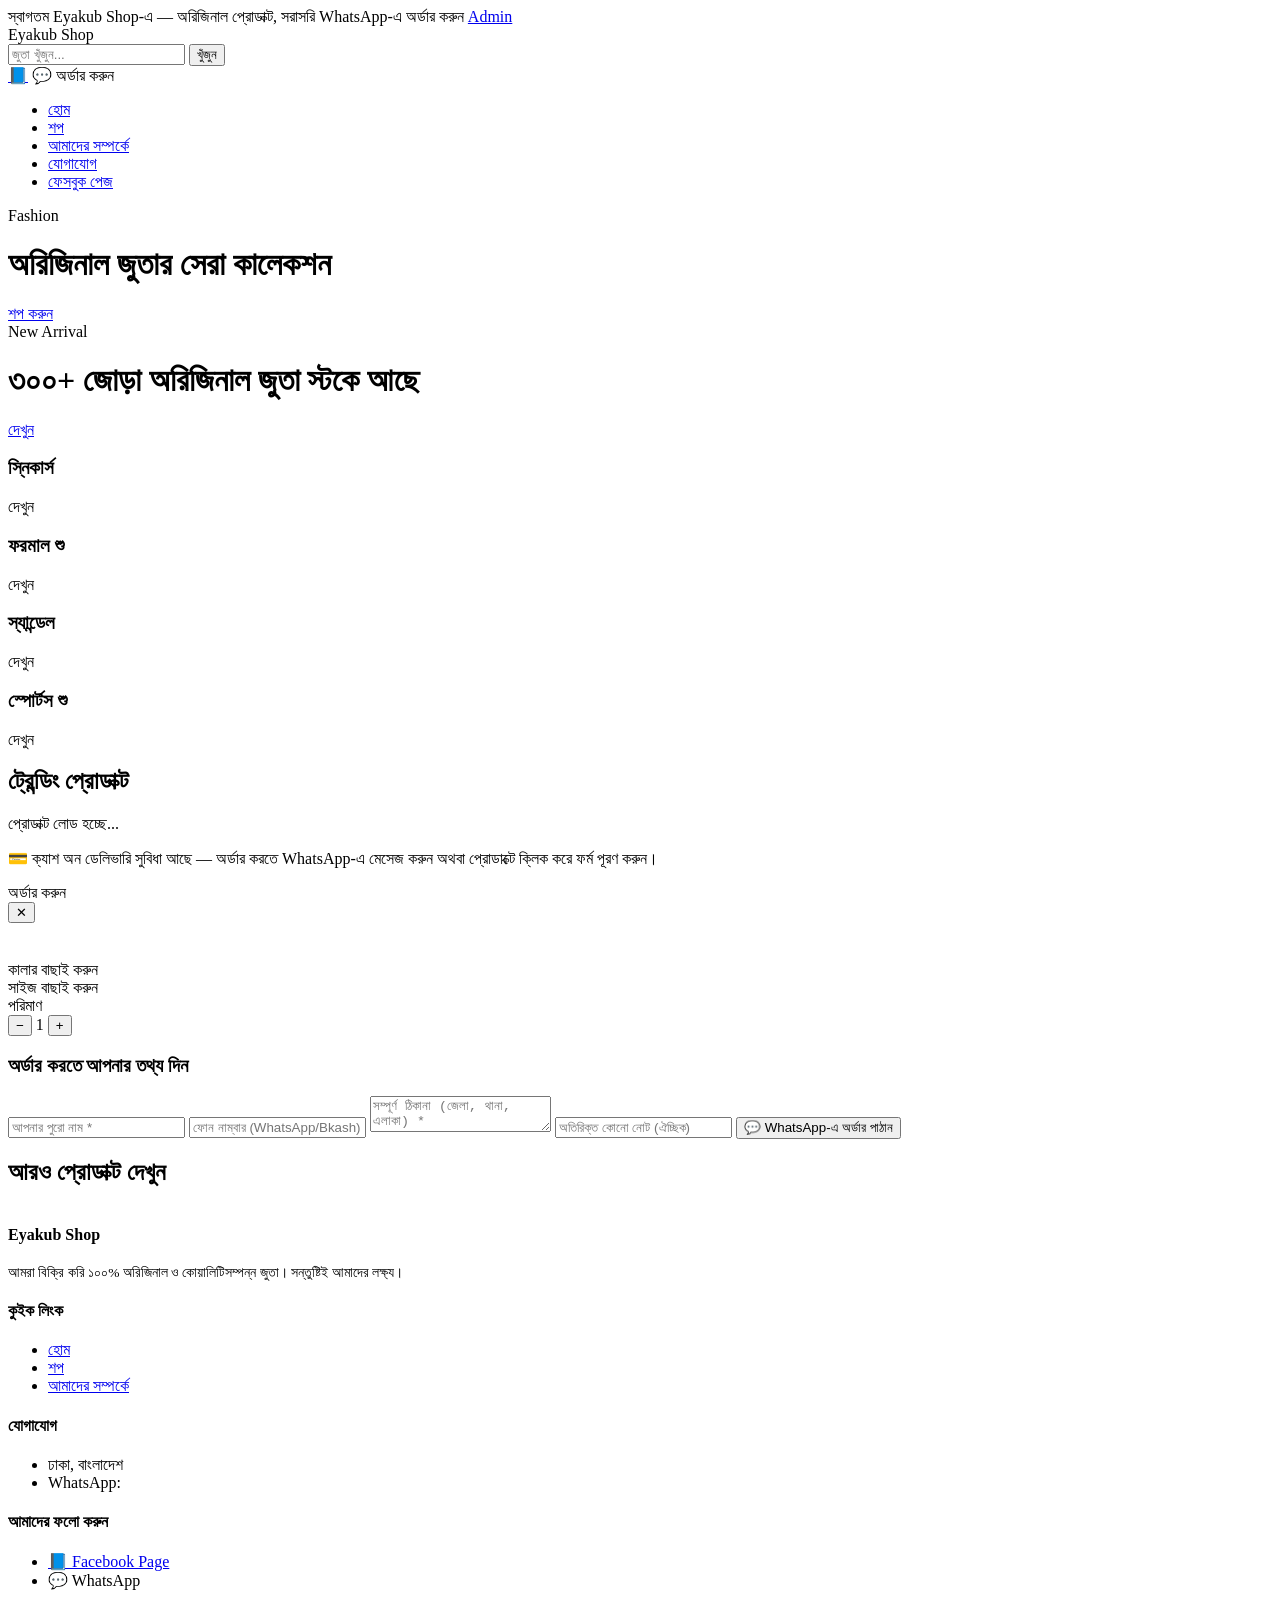
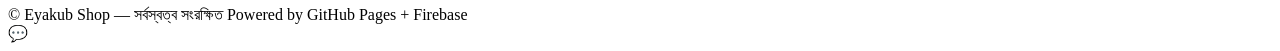
==== index.html @ 4160b24d "Create index.html" ====
<!DOCTYPE html>
<html lang="bn">
<head>
<meta charset="UTF-8">
<meta name="viewport" content="width=device-width, initial-scale=1.0">
<title>Eyakub Shop — অরিজিনাল জুতার কালেকশন</title>
<link rel="preconnect" href="https://fonts.googleapis.com">
<link href="https://fonts.googleapis.com/css2?family=Hind+Siliguri:wght@400;500;600;700;800&display=swap" rel="stylesheet">
<link rel="stylesheet" href="style.css">
<link rel="icon" href="data:image/svg+xml,<svg xmlns=%22http://www.w3.org/2000/svg%22 viewBox=%220 0 100 100%22><text y=%22.9em%22 font-size=%2290%22>👟</text></svg>">
</head>
<body>

<div class="topbar">
  <div class="container">
    <span>স্বাগতম Eyakub Shop-এ — অরিজিনাল প্রোডাক্ট, সরাসরি WhatsApp-এ অর্ডার করুন</span>
    <a href="admin.html">Admin</a>
  </div>
</div>

<header class="site-header">
  <div class="container header-row">
    <div class="logo"><span class="dot">E</span>yakub Shop</div>
    <form class="search-box" onsubmit="return doSearch(event)">
      <input id="searchInput" type="text" placeholder="জুতা খুঁজুন...">
      <button type="submit">খুঁজুন</button>
    </form>
    <div class="header-actions">
      <a href="https://www.facebook.com/profile.php?id=61594226919156" target="_blank" title="আমাদের Facebook পেজ">📘</a>
      <a class="whatsapp-pill" id="waHeaderBtn" target="_blank">💬 অর্ডার করুন</a>
    </div>
  </div>
  <nav class="main-nav">
    <div class="container">
      <ul>
        <li><a href="#home">হোম</a></li>
        <li><a href="#products">শপ</a></li>
        <li><a href="#about">আমাদের সম্পর্কে</a></li>
        <li><a href="#contact">যোগাযোগ</a></li>
        <li><a href="https://www.facebook.com/profile.php?id=61594226919156" target="_blank">ফেসবুক পেজ</a></li>
      </ul>
    </div>
  </nav>
</header>

<div class="container" id="home">
  <div class="hero">
    <div class="hero-panel big">
      <div>
        <span class="hero-tag">Fashion</span>
        <h1 id="shopTagline">অরিজিনাল জুতার সেরা কালেকশন</h1>
        <a href="#products" class="btn-cta">শপ করুন</a>
      </div>
    </div>
    <div class="hero-panel small">
      <div>
        <span class="hero-tag">New Arrival</span>
        <h1>৩০০+ জোড়া অরিজিনাল জুতা স্টকে আছে</h1>
        <a href="#products" class="btn-cta">দেখুন</a>
      </div>
    </div>
  </div>

  <div class="cat-strip">
    <div class="cat-card cat-1"><h3>স্নিকার্স</h3><span class="go">দেখুন</span></div>
    <div class="cat-card cat-2"><h3>ফরমাল শু</h3><span class="go">দেখুন</span></div>
    <div class="cat-card cat-3"><h3>স্যান্ডেল</h3><span class="go">দেখুন</span></div>
    <div class="cat-card cat-4"><h3>স্পোর্টস শু</h3><span class="go">দেখুন</span></div>
  </div>

  <div class="section-head" id="products">
    <h2>ট্রেন্ডিং প্রোডাক্ট</h2>
    <span id="productCount"></span>
  </div>
  <div class="product-grid" id="productGrid">
    <p class="empty-note">প্রোডাক্ট লোড হচ্ছে...</p>
  </div>

  <div class="promo-bar">
    <p>💳 ক্যাশ অন ডেলিভারি সুবিধা আছে — অর্ডার করতে WhatsApp-এ মেসেজ করুন অথবা প্রোডাক্টে ক্লিক করে ফর্ম পূরণ করুন।</p>
    <a class="btn-cta" id="waPromoBtn" target="_blank">অর্ডার করুন</a>
  </div>
</div>

<!-- ============== Product Modal ============== -->
<div class="modal-overlay" id="modalOverlay">
  <div class="modal-box">
    <button class="modal-close" onclick="closeModal()">✕</button>
    <div class="modal-grid">
      <div class="modal-gallery">
        <img id="modalMainImg" src="" alt="">
        <div class="modal-thumbs" id="modalThumbs"></div>
      </div>
      <div class="modal-info">
        <h2 id="modalName"></h2>
        <div class="modal-price">
          <span class="now" id="modalPrice"></span>
          <span class="old" id="modalOldPrice"></span>
        </div>
        <div class="stock-line" id="modalStock"></div>

        <div class="opt-group" id="colorGroup">
          <label>কালার বাছাই করুন</label>
          <div class="opt-pills" id="colorPills"></div>
        </div>
        <div class="opt-group" id="sizeGroup">
          <label>সাইজ বাছাই করুন</label>
          <div class="opt-pills" id="sizePills"></div>
        </div>
        <div class="opt-group">
          <label>পরিমাণ</label>
          <div class="qty-row">
            <button type="button" onclick="changeQty(-1)">−</button>
            <span id="qtyVal">1</span>
            <button type="button" onclick="changeQty(1)">+</button>
          </div>
        </div>

        <p class="desc-text" id="modalDesc"></p>

        <div class="order-form">
          <h3>অর্ডার করতে আপনার তথ্য দিন</h3>
          <input type="text" id="custName" placeholder="আপনার পুরো নাম *">
          <input type="tel" id="custPhone" placeholder="ফোন নাম্বার (WhatsApp/Bkash) *">
          <textarea id="custAddress" rows="2" placeholder="সম্পূর্ণ ঠিকানা (জেলা, থানা, এলাকা) *"></textarea>
          <input type="text" id="custNote" placeholder="অতিরিক্ত কোনো নোট (ঐচ্ছিক)">
          <button class="btn-order" onclick="submitOrder()">💬 WhatsApp-এ অর্ডার পাঠান</button>
        </div>
      </div>
    </div>
  </div>
</div>

<div class="section-head container" style="margin-top:10px;">
  <h2>আরও প্রোডাক্ট দেখুন</h2>
</div>
<div class="container product-grid" id="relatedGrid" style="margin-bottom:40px;"></div>

<footer id="contact">
  <div class="container footer-grid">
    <div>
      <h4>Eyakub Shop</h4>
      <p style="font-size:13.5px;">আমরা বিক্রি করি ১০০% অরিজিনাল ও কোয়ালিটিসম্পন্ন জুতা। সন্তুষ্টিই আমাদের লক্ষ্য।</p>
    </div>
    <div>
      <h4>কুইক লিংক</h4>
      <ul>
        <li><a href="#home">হোম</a></li>
        <li><a href="#products">শপ</a></li>
        <li><a href="#about">আমাদের সম্পর্কে</a></li>
      </ul>
    </div>
    <div>
      <h4>যোগাযোগ</h4>
      <ul>
        <li id="footerAddress">ঢাকা, বাংলাদেশ</li>
        <li>WhatsApp: <span id="footerWa"></span></li>
      </ul>
    </div>
    <div>
      <h4>আমাদের ফলো করুন</h4>
      <ul>
        <li><a href="https://www.facebook.com/profile.php?id=61594226919156" target="_blank">📘 Facebook Page</a></li>
        <li><a id="footerWaLink" target="_blank">💬 WhatsApp</a></li>
      </ul>
    </div>
  </div>
  <div class="container footer-bottom">
    <span>© <span id="yearNow"></span> Eyakub Shop — সর্বস্বত্ব সংরক্ষিত</span>
    <span>Powered by GitHub Pages + Firebase</span>
  </div>
</footer>

<a class="float-wa" id="floatWaBtn" target="_blank" title="WhatsApp-এ যোগাযোগ করুন">💬</a>

<script src="https://www.gstatic.com/firebasejs/9.23.0/firebase-app-compat.js"></script>
<script src="https://www.gstatic.com/firebasejs/9.23.0/firebase-firestore-compat.js"></script>
<script src="https://www.gstatic.com/firebasejs/9.23.0/firebase-auth-compat.js"></script>
<script src="firebase-config.js"></script>
<script src="app.js"></script>
</body>
  </html>
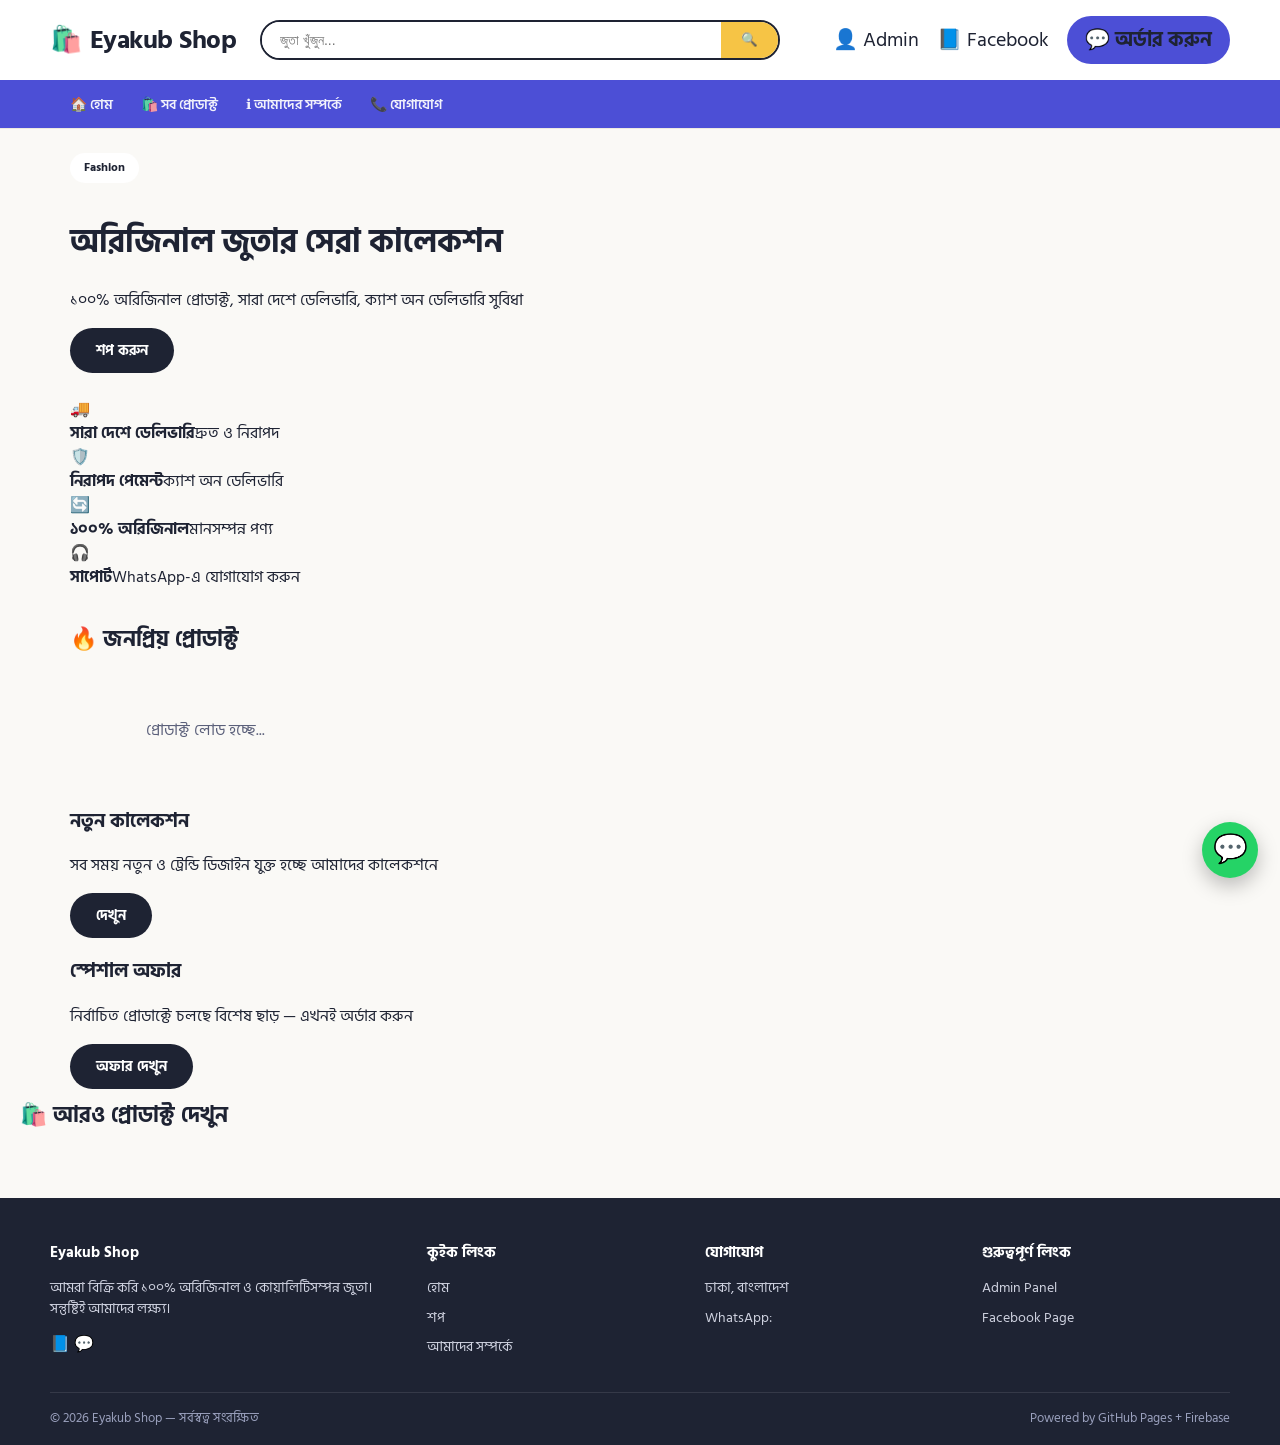
==== commit bb6d4f3a: "Update index.html" ====
--- a/index.html
+++ b/index.html
@@ -11,74 +11,79 @@
 </head>
 <body>
 
-<div class="topbar">
-  <div class="container">
-    <span>স্বাগতম Eyakub Shop-এ — অরিজিনাল প্রোডাক্ট, সরাসরি WhatsApp-এ অর্ডার করুন</span>
-    <a href="admin.html">Admin</a>
-  </div>
-</div>
-
 <header class="site-header">
   <div class="container header-row">
-    <div class="logo"><span class="dot">E</span>yakub Shop</div>
+    <div class="logo"><span class="logo-icon">🛍️</span><span class="logo-text">Eyakub Shop</span></div>
     <form class="search-box" onsubmit="return doSearch(event)">
       <input id="searchInput" type="text" placeholder="জুতা খুঁজুন...">
-      <button type="submit">খুঁজুন</button>
+      <button type="submit">🔍</button>
     </form>
     <div class="header-actions">
-      <a href="https://www.facebook.com/profile.php?id=61594226919156" target="_blank" title="আমাদের Facebook পেজ">📘</a>
+      <a href="admin.html">👤 Admin</a>
+      <a href="__FB_LINK__" target="_blank">📘 Facebook</a>
       <a class="whatsapp-pill" id="waHeaderBtn" target="_blank">💬 অর্ডার করুন</a>
     </div>
   </div>
   <nav class="main-nav">
     <div class="container">
-      <ul>
-        <li><a href="#home">হোম</a></li>
-        <li><a href="#products">শপ</a></li>
-        <li><a href="#about">আমাদের সম্পর্কে</a></li>
-        <li><a href="#contact">যোগাযোগ</a></li>
-        <li><a href="https://www.facebook.com/profile.php?id=61594226919156" target="_blank">ফেসবুক পেজ</a></li>
+      <ul id="navCategoryList">
+        <li><a href="#home" class="home-link">🏠 হোম</a></li>
+        <li><a href="#products">🛍️ সব প্রোডাক্ট</a></li>
+        <li><a href="#about">ℹ️ আমাদের সম্পর্কে</a></li>
+        <li><a href="#contact">📞 যোগাযোগ</a></li>
       </ul>
     </div>
   </nav>
 </header>
 
 <div class="container" id="home">
+
+  <div class="cat-icon-strip" id="catIconStrip"></div>
+
   <div class="hero">
-    <div class="hero-panel big">
-      <div>
-        <span class="hero-tag">Fashion</span>
-        <h1 id="shopTagline">অরিজিনাল জুতার সেরা কালেকশন</h1>
-        <a href="#products" class="btn-cta">শপ করুন</a>
-      </div>
-    </div>
-    <div class="hero-panel small">
-      <div>
-        <span class="hero-tag">New Arrival</span>
-        <h1>৩০০+ জোড়া অরিজিনাল জুতা স্টকে আছে</h1>
-        <a href="#products" class="btn-cta">দেখুন</a>
-      </div>
+    <div>
+      <span class="hero-tag">Fashion</span>
+      <h1 id="shopTagline">অরিজিনাল জুতার সেরা কালেকশন</h1>
+      <p>১০০% অরিজিনাল প্রোডাক্ট, সারা দেশে ডেলিভারি, ক্যাশ অন ডেলিভারি সুবিধা</p>
+      <a href="#products" class="btn-cta">শপ করুন</a>
     </div>
   </div>
 
-  <div class="cat-strip">
-    <div class="cat-card cat-1"><h3>স্নিকার্স</h3><span class="go">দেখুন</span></div>
-    <div class="cat-card cat-2"><h3>ফরমাল শু</h3><span class="go">দেখুন</span></div>
-    <div class="cat-card cat-3"><h3>স্যান্ডেল</h3><span class="go">দেখুন</span></div>
-    <div class="cat-card cat-4"><h3>স্পোর্টস শু</h3><span class="go">দেখুন</span></div>
+  <div class="service-strip">
+    <div class="service-item"><span class="ic">🚚</span><div><strong>সারা দেশে ডেলিভারি</strong><span>দ্রুত ও নিরাপদ</span></div></div>
+    <div class="service-item"><span class="ic">🛡️</span><div><strong>নিরাপদ পেমেন্ট</strong><span>ক্যাশ অন ডেলিভারি</span></div></div>
+    <div class="service-item"><span class="ic">🔄</span><div><strong>১০০% অরিজিনাল</strong><span>মানসম্পন্ন পণ্য</span></div></div>
+    <div class="service-item"><span class="ic">🎧</span><div><strong>সাপোর্ট</strong><span>WhatsApp-এ যোগাযোগ করুন</span></div></div>
   </div>
 
+  <div class="section-head" id="flashHead" style="display:none;">
+    <h2>⚡ ফ্ল্যাশ সেল</h2>
+    <div class="countdown" id="countdownBox">
+      শেষ হতে বাকি:
+      <span class="box" id="cdH">00</span>:<span class="box" id="cdM">00</span>:<span class="box" id="cdS">00</span>
+    </div>
+  </div>
+  <div class="product-grid" id="flashGrid"></div>
+
   <div class="section-head" id="products">
-    <h2>ট্রেন্ডিং প্রোডাক্ট</h2>
-    <span id="productCount"></span>
+    <h2>🔥 জনপ্রিয় প্রোডাক্ট</h2>
+    <span class="see-all" id="productCount"></span>
   </div>
   <div class="product-grid" id="productGrid">
     <p class="empty-note">প্রোডাক্ট লোড হচ্ছে...</p>
   </div>
 
-  <div class="promo-bar">
-    <p>💳 ক্যাশ অন ডেলিভারি সুবিধা আছে — অর্ডার করতে WhatsApp-এ মেসেজ করুন অথবা প্রোডাক্টে ক্লিক করে ফর্ম পূরণ করুন।</p>
-    <a class="btn-cta" id="waPromoBtn" target="_blank">অর্ডার করুন</a>
+  <div class="promo-grid">
+    <div class="promo-card a">
+      <h3>নতুন কালেকশন</h3>
+      <p>সব সময় নতুন ও ট্রেন্ডি ডিজাইন যুক্ত হচ্ছে আমাদের কালেকশনে</p>
+      <a href="#products" class="btn-cta">দেখুন</a>
+    </div>
+    <div class="promo-card b">
+      <h3>স্পেশাল অফার</h3>
+      <p>নির্বাচিত প্রোডাক্টে চলছে বিশেষ ছাড় — এখনই অর্ডার করুন</p>
+      <a href="#products" class="btn-cta">অফার দেখুন</a>
+    </div>
   </div>
 </div>
 
@@ -132,7 +137,7 @@
 </div>
 
 <div class="section-head container" style="margin-top:10px;">
-  <h2>আরও প্রোডাক্ট দেখুন</h2>
+  <h2>🛍️ আরও প্রোডাক্ট দেখুন</h2>
 </div>
 <div class="container product-grid" id="relatedGrid" style="margin-bottom:40px;"></div>
 
@@ -141,6 +146,10 @@
     <div>
       <h4>Eyakub Shop</h4>
       <p style="font-size:13.5px;">আমরা বিক্রি করি ১০০% অরিজিনাল ও কোয়ালিটিসম্পন্ন জুতা। সন্তুষ্টিই আমাদের লক্ষ্য।</p>
+      <div class="footer-social">
+        <a href="__FB_LINK__" target="_blank">📘</a>
+        <a id="footerWaLink" target="_blank">💬</a>
+      </div>
     </div>
     <div>
       <h4>কুইক লিংক</h4>
@@ -158,10 +167,10 @@
       </ul>
     </div>
     <div>
-      <h4>আমাদের ফলো করুন</h4>
+      <h4>গুরুত্বপূর্ণ লিংক</h4>
       <ul>
-        <li><a href="https://www.facebook.com/profile.php?id=61594226919156" target="_blank">📘 Facebook Page</a></li>
-        <li><a id="footerWaLink" target="_blank">💬 WhatsApp</a></li>
+        <li><a href="admin.html">Admin Panel</a></li>
+        <li><a href="__FB_LINK__" target="_blank">Facebook Page</a></li>
       </ul>
     </div>
   </div>
@@ -179,4 +188,4 @@
 <script src="firebase-config.js"></script>
 <script src="app.js"></script>
 </body>
-  </html>
+</html>
--- a/style.css
+++ b/style.css
@@ -0,0 +1,265 @@
+/* =========================================================
+   Eyakub Shop — Shared Styles
+   ========================================================= */
+:root{
+  --yellow: #F6C445;
+  --yellow-dark: #E8AE1C;
+  --indigo: #4C4FD6;
+  --indigo-dark: #3A3DAE;
+  --ink: #1E2333;
+  --ink-soft: #5B607A;
+  --bg: #FAF9F6;
+  --card: #FFFFFF;
+  --line: #ECE9E1;
+  --danger: #E4572E;
+  --radius: 14px;
+  --radius-sm: 8px;
+  --shadow: 0 6px 20px rgba(30,35,51,0.06);
+}
+
+*{box-sizing:border-box;}
+html,body{margin:0;padding:0;}
+body{
+  font-family: 'Hind Siliguri', 'Segoe UI', system-ui, sans-serif;
+  background: var(--bg);
+  color: var(--ink);
+  line-height: 1.5;
+}
+img{max-width:100%; display:block;}
+a{color:inherit; text-decoration:none;}
+button{font-family:inherit; cursor:pointer;}
+ul{list-style:none; margin:0; padding:0;}
+
+.container{max-width:1180px; margin:0 auto; padding:0 20px;}
+
+/* ---------- Top bar ---------- */
+.topbar{
+  background: var(--ink);
+  color:#fff;
+  font-size: 13px;
+}
+.topbar .container{
+  display:flex; justify-content:space-between; align-items:center; height:36px;
+}
+.topbar a{opacity:.85;}
+.topbar a:hover{opacity:1;}
+
+/* ---------- Header ---------- */
+header.site-header{
+  background:#fff;
+  border-bottom:1px solid var(--line);
+  position: sticky; top:0; z-index: 50;
+}
+.header-row{
+  display:flex; align-items:center; gap:24px;
+  padding:16px 0;
+}
+.logo{
+  font-weight:800; font-size:26px; letter-spacing:-0.5px;
+  display:flex; align-items:center; gap:8px; white-space:nowrap;
+}
+.logo .dot{color:var(--indigo);}
+.search-box{
+  flex:1; display:flex; max-width:520px;
+  border:2px solid var(--ink); border-radius:999px; overflow:hidden;
+}
+.search-box input{
+  border:none; outline:none; flex:1; padding:10px 18px; font-size:14px;
+}
+.search-box button{
+  background:var(--yellow); border:none; padding:0 20px; font-weight:700;
+}
+.header-actions{display:flex; align-items:center; gap:18px; margin-left:auto;}
+.header-actions a{font-size:20px; color:var(--ink);}
+.whatsapp-pill{
+  background:var(--indigo); color:#fff; padding:9px 18px; border-radius:999px;
+  font-weight:700; font-size:14px; display:flex; align-items:center; gap:8px;
+}
+nav.main-nav{
+  background: var(--indigo);
+}
+nav.main-nav ul{
+  display:flex; gap:28px; padding: 12px 0;
+}
+nav.main-nav a{ color:#fff; font-size:14px; font-weight:600; opacity:.92;}
+nav.main-nav a:hover{opacity:1; text-decoration:underline;}
+
+/* ---------- Hero ---------- */
+.hero{
+  display:grid; grid-template-columns: 2fr 1fr; gap:18px;
+  margin: 24px 0;
+}
+.hero-panel{
+  border-radius: var(--radius);
+  overflow:hidden;
+  position:relative;
+  min-height: 300px;
+  display:flex; align-items:center;
+  padding: 36px;
+}
+.hero-panel.big{ background: linear-gradient(135deg, var(--yellow) 0%, #f9d873 100%); }
+.hero-panel.small{ background: linear-gradient(160deg, var(--indigo) 0%, #6265e0 100%); color:#fff; }
+.hero-tag{
+  display:inline-block; background:#fff; color:var(--ink); font-weight:700;
+  font-size:12px; padding:6px 14px; border-radius:999px; margin-bottom:14px;
+}
+.hero-panel h1{
+  font-size: 40px; line-height:1.1; margin:0 0 18px; font-weight:800; max-width: 380px;
+}
+.hero-panel.small h1{font-size:26px;}
+.btn-cta{
+  display:inline-block; background:var(--ink); color:#fff; padding:12px 26px;
+  border-radius:999px; font-weight:700; font-size:14px; border:none;
+}
+.hero-panel.small .btn-cta{background:var(--yellow); color:var(--ink);}
+
+/* ---------- Category strip ---------- */
+.cat-strip{
+  display:grid; grid-template-columns: repeat(4,1fr); gap:16px; margin: 30px 0;
+}
+.cat-card{
+  border-radius: var(--radius); padding:22px; display:flex; flex-direction:column; gap:14px;
+  min-height: 130px; justify-content:space-between;
+}
+.cat-card h3{margin:0; font-size:17px;}
+.cat-card .go{
+  align-self:flex-start; background:var(--yellow); font-weight:700; font-size:12px;
+  padding:6px 14px; border-radius:999px;
+}
+.cat-1{background:#FBF1DA;}
+.cat-2{background:#E9EAFB;}
+.cat-3{background:#FCE9E9;}
+.cat-4{background:#E4F5EA;}
+
+/* ---------- Section heading ---------- */
+.section-head{
+  display:flex; align-items:baseline; justify-content:space-between; margin: 34px 0 16px;
+}
+.section-head h2{ font-size:22px; margin:0; font-weight:800;}
+.section-head span{ color:var(--ink-soft); font-size:13px;}
+
+/* ---------- Product grid ---------- */
+.product-grid{
+  display:grid; grid-template-columns: repeat(4, 1fr); gap:18px;
+}
+.product-card{
+  background:var(--card); border:1px solid var(--line); border-radius: var(--radius);
+  overflow:hidden; cursor:pointer; transition: box-shadow .15s ease, transform .15s ease;
+  display:flex; flex-direction:column;
+}
+.product-card:hover{ box-shadow: var(--shadow); transform: translateY(-2px); }
+.p-img{
+  aspect-ratio: 1/1; background:#F1EFE9; position:relative; overflow:hidden;
+}
+.p-img img{width:100%; height:100%; object-fit:cover;}
+.badge-discount{
+  position:absolute; top:10px; right:10px; background:var(--yellow);
+  font-weight:800; font-size:12px; padding:4px 9px; border-radius:6px;
+}
+.badge-stock{
+  position:absolute; top:10px; left:10px; background:var(--danger); color:#fff;
+  font-weight:700; font-size:11px; padding:4px 9px; border-radius:6px;
+}
+.p-info{padding:14px; display:flex; flex-direction:column; gap:6px; flex:1;}
+.p-name{font-size:14px; font-weight:600; min-height:38px;}
+.p-price{display:flex; align-items:baseline; gap:8px;}
+.p-price .now{font-weight:800; font-size:16px; color:var(--indigo-dark);}
+.p-price .old{font-size:13px; color:var(--ink-soft); text-decoration:line-through;}
+.p-order-btn{
+  margin-top:auto; background:var(--ink); color:#fff; border:none; padding:9px;
+  border-radius: var(--radius-sm); font-weight:700; font-size:13px;
+}
+.p-order-btn:hover{background:var(--indigo);}
+
+.empty-note{color:var(--ink-soft); padding: 30px 0; text-align:center;}
+
+/* ---------- Promo bar ---------- */
+.promo-bar{
+  background:var(--indigo); color:#fff; border-radius: var(--radius);
+  display:flex; align-items:center; justify-content:space-between;
+  padding: 26px 30px; margin: 40px 0 20px; gap: 20px; flex-wrap:wrap;
+}
+.promo-bar p{margin:0; font-size:15px; max-width:480px;}
+.promo-bar .btn-cta{background:var(--yellow); color:var(--ink);}
+
+/* ---------- Footer ---------- */
+footer{ background: var(--ink); color:#cfd2e0; margin-top:50px;}
+.footer-grid{
+  display:grid; grid-template-columns: 1.4fr 1fr 1fr 1fr; gap:30px;
+  padding: 44px 0 26px;
+}
+.footer-grid h4{color:#fff; font-size:15px; margin:0 0 14px;}
+.footer-grid li{margin-bottom:9px; font-size:13.5px;}
+.footer-grid a:hover{color:#fff;}
+.footer-bottom{
+  border-top:1px solid rgba(255,255,255,.1); padding:16px 0; font-size:13px;
+  display:flex; justify-content:space-between; color:#9aa0bd; flex-wrap:wrap; gap:8px;
+}
+
+/* ---------- Floating WhatsApp ---------- */
+.float-wa{
+  position:fixed; bottom:22px; right:22px; background:#25D366; color:#fff;
+  width:56px; height:56px; border-radius:50%; display:flex; align-items:center;
+  justify-content:center; font-size:28px; box-shadow: 0 8px 20px rgba(0,0,0,.25); z-index:80;
+}
+
+/* ---------- Modal ---------- */
+.modal-overlay{
+  position:fixed; inset:0; background:rgba(20,22,35,.55); display:none;
+  align-items:center; justify-content:center; z-index:100; padding:20px;
+}
+.modal-overlay.open{display:flex;}
+.modal-box{
+  background:#fff; border-radius: var(--radius); max-width: 900px; width:100%;
+  max-height: 88vh; overflow-y:auto; position:relative;
+}
+.modal-close{
+  position:absolute; top:14px; right:16px; background:#F1EFE9; border:none;
+  width:34px; height:34px; border-radius:50%; font-size:18px; z-index:2;
+}
+.modal-grid{display:grid; grid-template-columns: 1fr 1fr; gap:0;}
+.modal-gallery{background:#F1EFE9;}
+.modal-gallery img{width:100%; aspect-ratio:1/1; object-fit:cover;}
+.modal-thumbs{display:flex; gap:8px; padding:10px; overflow-x:auto;}
+.modal-thumbs img{width:56px; height:56px; object-fit:cover; border-radius:6px; cursor:pointer; border:2px solid transparent;}
+.modal-thumbs img.active{border-color:var(--indigo);}
+.modal-info{padding:28px;}
+.modal-info h2{margin:0 0 8px; font-size:22px;}
+.modal-price{display:flex; gap:12px; align-items:baseline; margin-bottom:10px;}
+.modal-price .now{font-size:24px; font-weight:800; color:var(--indigo-dark);}
+.modal-price .old{font-size:15px; text-decoration:line-through; color:var(--ink-soft);}
+.stock-line{font-size:13px; color: var(--danger); font-weight:700; margin-bottom:14px;}
+.opt-group{margin-bottom:16px;}
+.opt-group label{display:block; font-size:13px; font-weight:700; margin-bottom:8px;}
+.opt-pills{display:flex; gap:8px; flex-wrap:wrap;}
+.opt-pill{
+  border:1.5px solid var(--line); padding:7px 16px; border-radius:999px; font-size:13px;
+  background:#fff;
+}
+.opt-pill.selected{border-color:var(--indigo); background:var(--indigo); color:#fff;}
+.qty-row{display:flex; align-items:center; gap:12px; margin-bottom:18px;}
+.qty-row button{width:32px; height:32px; border-radius:8px; border:1px solid var(--line); background:#fff; font-size:16px;}
+.qty-row span{font-weight:700; min-width:22px; text-align:center;}
+.order-form{border-top:1px solid var(--line); padding-top:18px; margin-top:6px;}
+.order-form h3{font-size:15px; margin:0 0 12px;}
+.order-form input, .order-form textarea{
+  width:100%; padding:10px 12px; border:1px solid var(--line); border-radius:8px;
+  font-family:inherit; font-size:14px; margin-bottom:10px;
+}
+.btn-order{
+  width:100%; background:#25D366; color:#fff; border:none; padding:13px;
+  border-radius:10px; font-weight:800; font-size:15px; display:flex; align-items:center;
+  justify-content:center; gap:10px;
+}
+.desc-text{font-size:13.5px; color:var(--ink-soft); margin-top:16px; line-height:1.6;}
+
+@media (max-width: 900px){
+  .hero{grid-template-columns:1fr;}
+  .cat-strip{grid-template-columns: repeat(2,1fr);}
+  .product-grid{grid-template-columns: repeat(2,1fr);}
+  .footer-grid{grid-template-columns: 1fr 1fr;}
+  .modal-grid{grid-template-columns: 1fr;}
+  .header-row{flex-wrap:wrap;}
+  .search-box{order:3; max-width:100%;}
+  nav.main-nav ul{flex-wrap:wrap; gap:14px 20px;}
+}
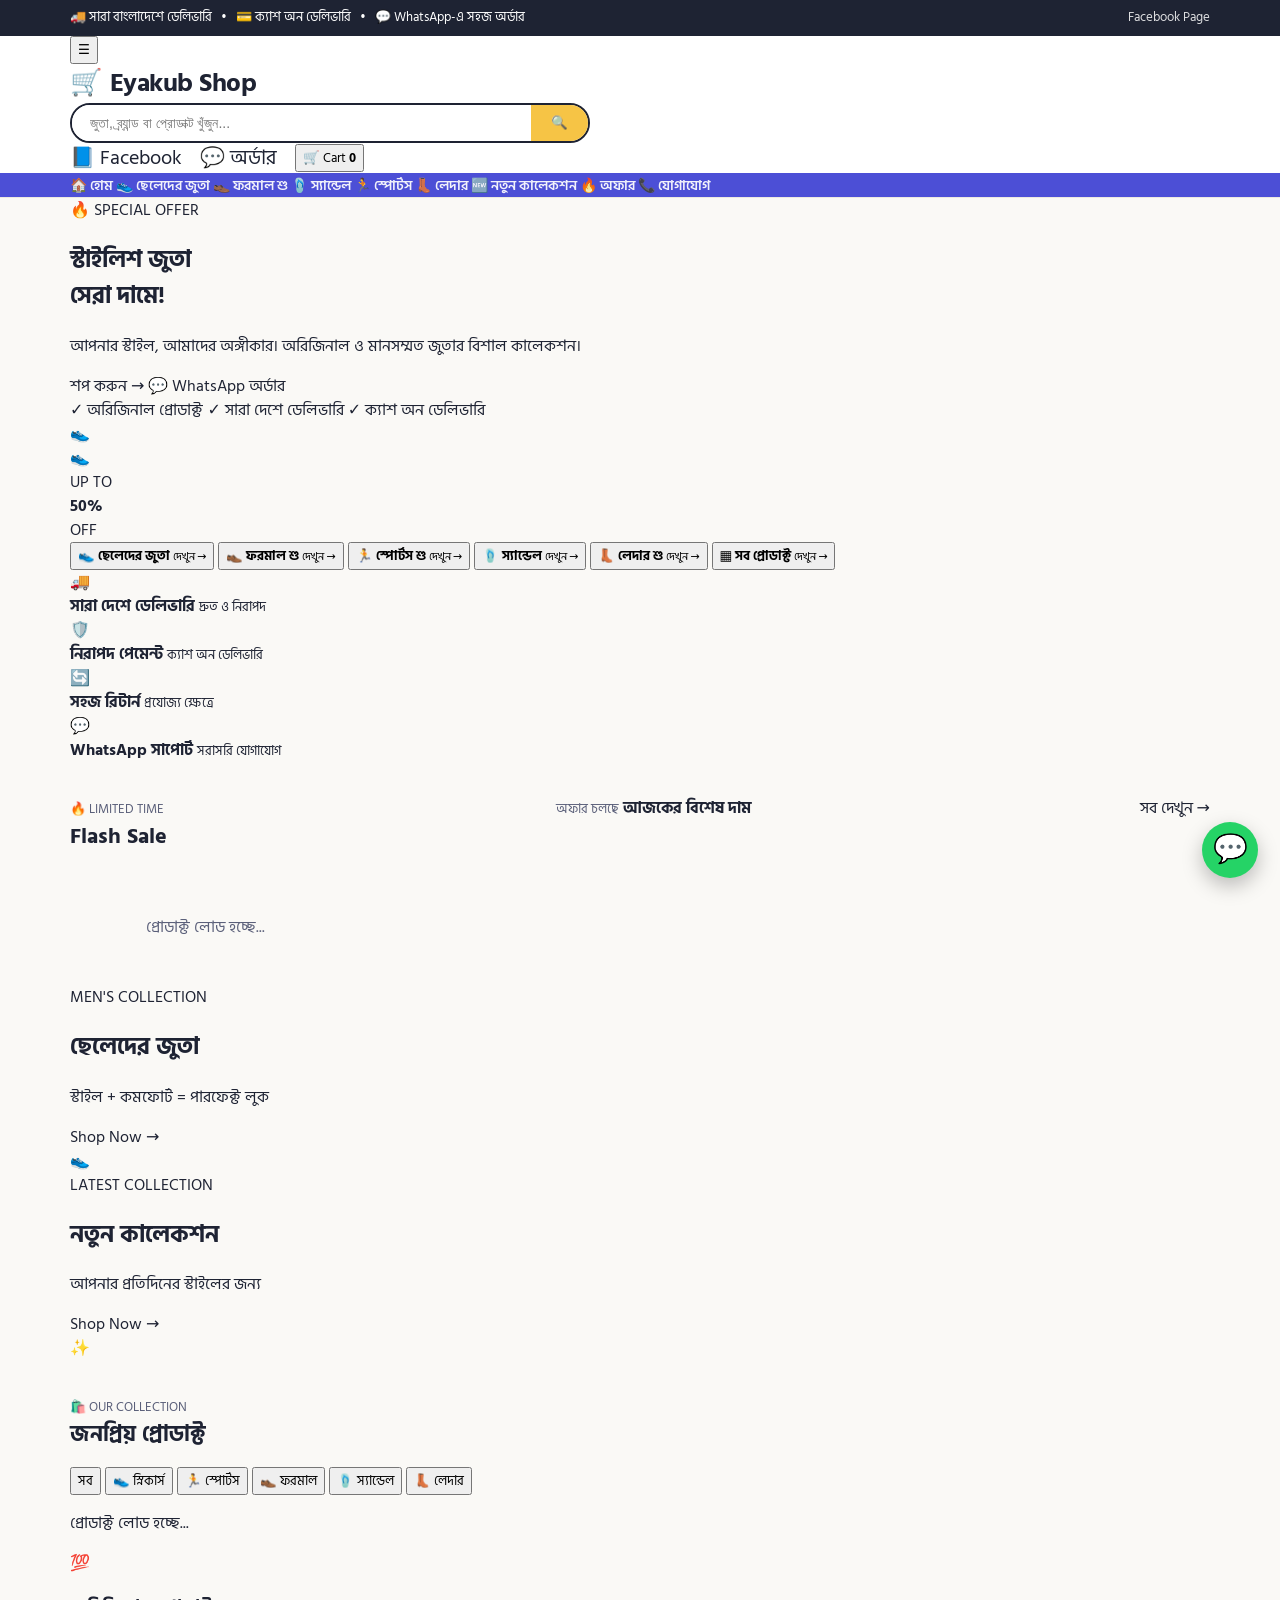
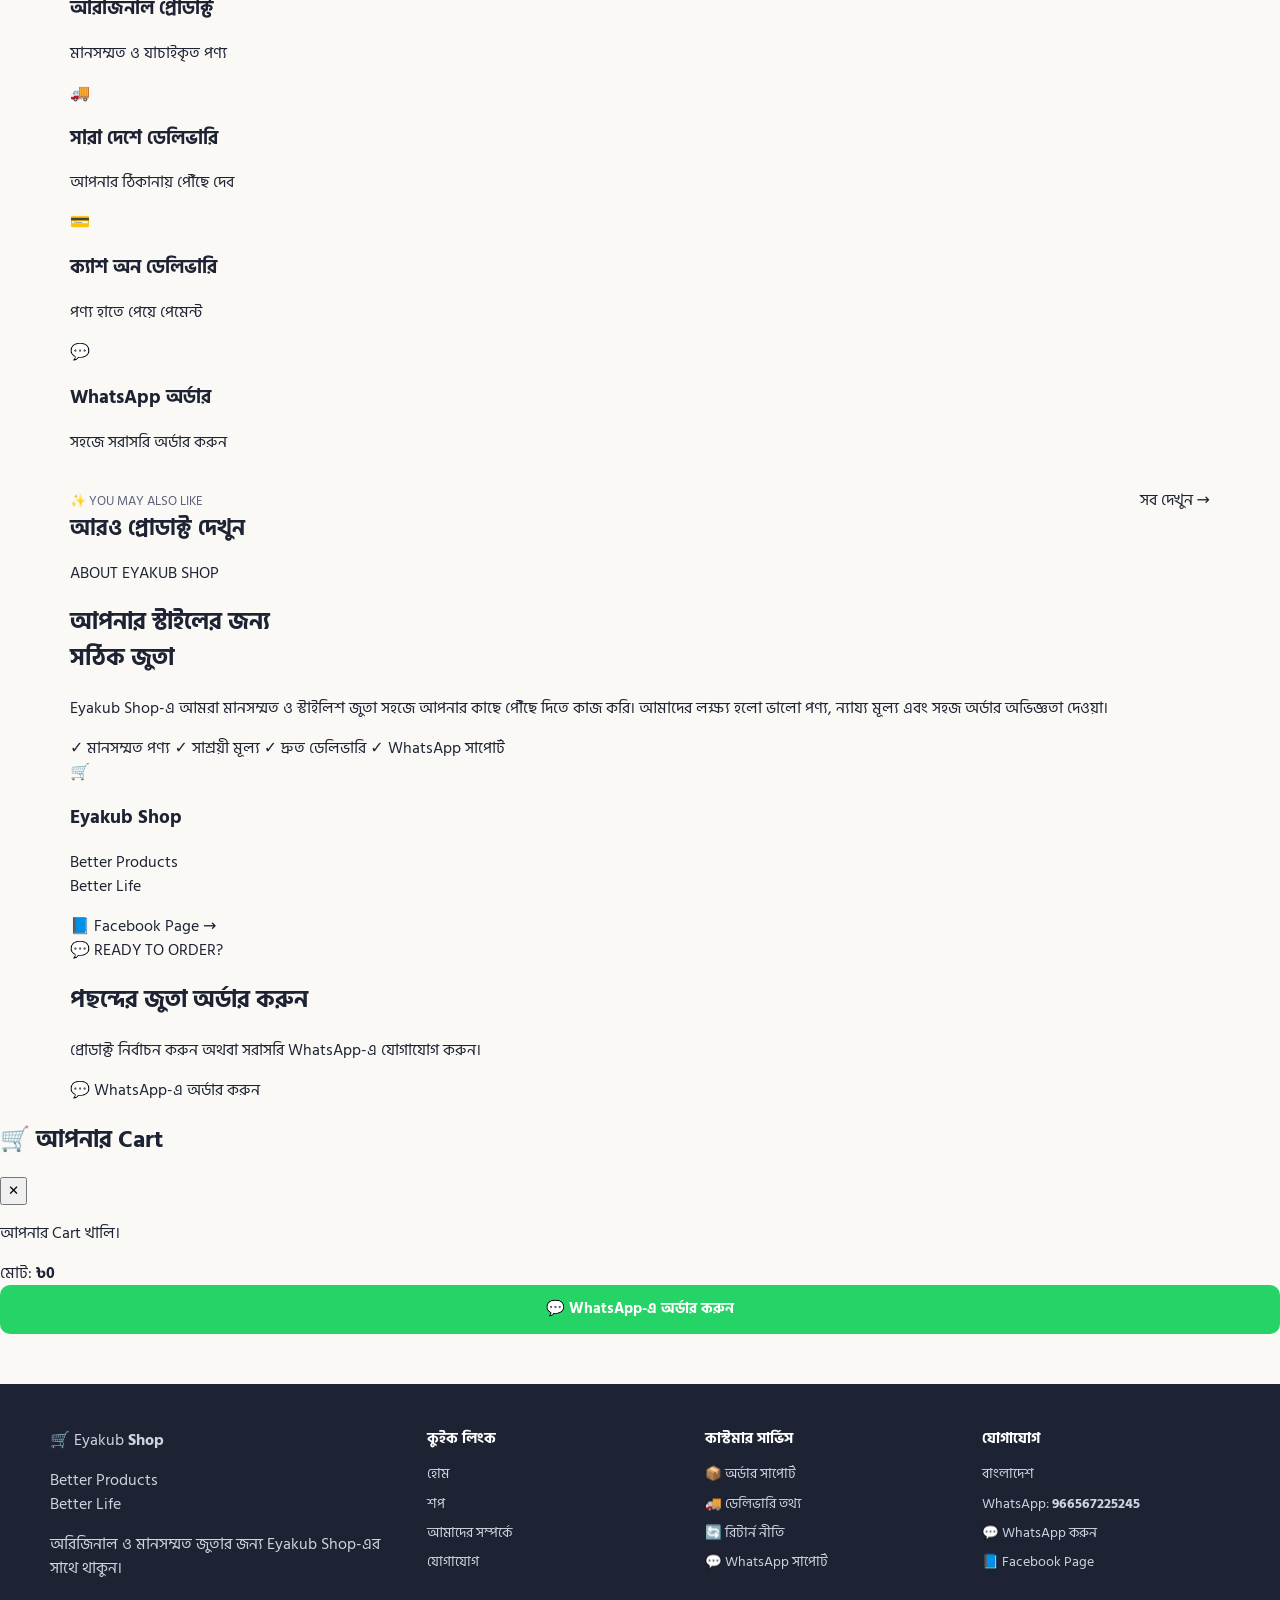
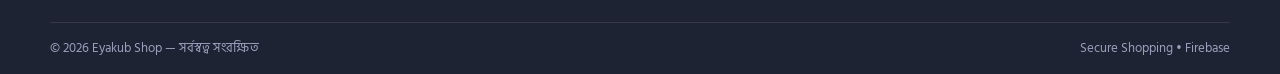
==== commit 504b8148: "Update index.html" ====
--- a/index.html
+++ b/index.html
@@ -1,191 +1,1167 @@
+
 <!DOCTYPE html>
 <html lang="bn">
 <head>
 <meta charset="UTF-8">
 <meta name="viewport" content="width=device-width, initial-scale=1.0">
+
 <title>Eyakub Shop — অরিজিনাল জুতার কালেকশন</title>
+
+<meta name="description" content="Eyakub Shop — অরিজিনাল জুতা, সারা দেশে ডেলিভারি এবং সহজ অর্ডার সুবিধা।">
+<meta name="theme-color" content="#071a26">
+
 <link rel="preconnect" href="https://fonts.googleapis.com">
+<link rel="preconnect" href="https://fonts.gstatic.com" crossorigin>
 <link href="https://fonts.googleapis.com/css2?family=Hind+Siliguri:wght@400;500;600;700;800&display=swap" rel="stylesheet">
+
 <link rel="stylesheet" href="style.css">
-<link rel="icon" href="data:image/svg+xml,<svg xmlns=%22http://www.w3.org/2000/svg%22 viewBox=%220 0 100 100%22><text y=%22.9em%22 font-size=%2290%22>👟</text></svg>">
+
+<link rel="icon" href="data:image/svg+xml,
+<svg xmlns='http://www.w3.org/2000/svg' viewBox='0 0 100 100'>
+<text y='.9em' font-size='90'>👟</text>
+</svg>">
 </head>
+
 <body>
 
+<!-- ================= TOP NOTICE ================= -->
+<div class="topbar">
+  <div class="container topbar-inner">
+    <span>
+      🚚 সারা বাংলাদেশে ডেলিভারি &nbsp; • &nbsp;
+      💳 ক্যাশ অন ডেলিভারি &nbsp; • &nbsp;
+      💬 WhatsApp-এ সহজ অর্ডার
+    </span>
+
+    <a
+      href="https://www.facebook.com/profile.php?id=61594226919156"
+      target="_blank"
+      rel="noopener">
+      Facebook Page
+    </a>
+  </div>
+</div>
+
+
+<!-- ================= HEADER ================= -->
 <header class="site-header">
-  <div class="container header-row">
-    <div class="logo"><span class="logo-icon">🛍️</span><span class="logo-text">Eyakub Shop</span></div>
-    <form class="search-box" onsubmit="return doSearch(event)">
-      <input id="searchInput" type="text" placeholder="জুতা খুঁজুন...">
-      <button type="submit">🔍</button>
+
+  <div class="container header-main">
+
+    <button
+      class="mobile-menu-btn"
+      type="button"
+      onclick="toggleMobileMenu()"
+      aria-label="Menu">
+      ☰
+    </button>
+
+    <a href="#home" class="logo">
+      <span class="logo-cart">🛒</span>
+      <span>Eyakub <b>Shop</b></span>
+    </a>
+
+
+    <!-- SEARCH -->
+    <form
+      class="search-box"
+      onsubmit="return doSearch(event)">
+
+      <input
+        id="searchInput"
+        type="search"
+        autocomplete="off"
+        placeholder="জুতা, ব্র্যান্ড বা প্রোডাক্ট খুঁজুন...">
+
+      <button type="submit">
+        🔍
+      </button>
     </form>
+
+
+    <!-- HEADER ACTIONS -->
     <div class="header-actions">
-      <a href="admin.html">👤 Admin</a>
-      <a href="__FB_LINK__" target="_blank">📘 Facebook</a>
-      <a class="whatsapp-pill" id="waHeaderBtn" target="_blank">💬 অর্ডার করুন</a>
-    </div>
-  </div>
-  <nav class="main-nav">
-    <div class="container">
-      <ul id="navCategoryList">
-        <li><a href="#home" class="home-link">🏠 হোম</a></li>
-        <li><a href="#products">🛍️ সব প্রোডাক্ট</a></li>
-        <li><a href="#about">ℹ️ আমাদের সম্পর্কে</a></li>
-        <li><a href="#contact">📞 যোগাযোগ</a></li>
-      </ul>
-    </div>
+
+      <a
+        href="https://www.facebook.com/profile.php?id=61594226919156"
+        target="_blank"
+        rel="noopener"
+        class="head-action">
+        📘
+        <span>Facebook</span>
+      </a>
+
+      <a
+        id="waHeaderBtn"
+        class="head-action whatsapp-head"
+        target="_blank"
+        rel="noopener">
+        💬
+        <span>অর্ডার</span>
+      </a>
+
+      <button
+        class="cart-head"
+        type="button"
+        onclick="openCart && openCart()">
+        🛒
+        <span>Cart</span>
+        <b id="cartCount">0</b>
+      </button>
+
+    </div>
+
+  </div>
+
+
+  <!-- ================= CATEGORY NAV ================= -->
+  <nav class="main-nav" id="mainNav">
+
+    <div class="container nav-scroll">
+
+      <a href="#home" class="nav-item active">
+        🏠 <span>হোম</span>
+      </a>
+
+      <a
+        href="#products"
+        class="nav-item"
+        onclick="filterCategory && filterCategory('স্নিকার্স')">
+        👟 <span>ছেলেদের জুতা</span>
+      </a>
+
+      <a
+        href="#products"
+        class="nav-item"
+        onclick="filterCategory && filterCategory('ফরমাল')">
+        👞 <span>ফরমাল শু</span>
+      </a>
+
+      <a
+        href="#products"
+        class="nav-item"
+        onclick="filterCategory && filterCategory('স্যান্ডেল')">
+        🩴 <span>স্যান্ডেল</span>
+      </a>
+
+      <a
+        href="#products"
+        class="nav-item"
+        onclick="filterCategory && filterCategory('স্পোর্টস')">
+        🏃 <span>স্পোর্টস</span>
+      </a>
+
+      <a
+        href="#products"
+        class="nav-item"
+        onclick="filterCategory && filterCategory('লেদার')">
+        👢 <span>লেদার</span>
+      </a>
+
+      <a
+        href="#products"
+        class="nav-item">
+        🆕 <span>নতুন কালেকশন</span>
+      </a>
+
+      <a
+        href="#products"
+        class="nav-item">
+        🔥 <span>অফার</span>
+      </a>
+
+      <a
+        href="#contact"
+        class="nav-item">
+        📞 <span>যোগাযোগ</span>
+      </a>
+
+    </div>
+
   </nav>
+
 </header>
 
-<div class="container" id="home">
-
-  <div class="cat-icon-strip" id="catIconStrip"></div>
-
-  <div class="hero">
+
+<main id="home">
+
+
+<!-- ================= HERO ================= -->
+<section class="container hero-section">
+
+  <div class="hero-main">
+
+    <div class="hero-content">
+
+      <span class="offer-badge">
+        🔥 SPECIAL OFFER
+      </span>
+
+      <h1>
+        স্টাইলিশ জুতা<br>
+        <strong>সেরা দামে!</strong>
+      </h1>
+
+      <p>
+        আপনার স্টাইল, আমাদের অঙ্গীকার।
+        অরিজিনাল ও মানসম্মত জুতার বিশাল কালেকশন।
+      </p>
+
+      <div class="hero-buttons">
+
+        <a href="#products" class="hero-btn">
+          শপ করুন →
+        </a>
+
+        <a
+          id="heroWhatsApp"
+          target="_blank"
+          rel="noopener"
+          class="hero-wa-btn">
+          💬 WhatsApp অর্ডার
+        </a>
+
+      </div>
+
+      <div class="hero-features">
+        <span>✓ অরিজিনাল প্রোডাক্ট</span>
+        <span>✓ সারা দেশে ডেলিভারি</span>
+        <span>✓ ক্যাশ অন ডেলিভারি</span>
+      </div>
+
+    </div>
+
+
+    <div class="hero-shoes">
+
+      <div class="hero-circle"></div>
+
+      <div class="shoe-emoji shoe-one">👟</div>
+      <div class="shoe-emoji shoe-two">👟</div>
+
+      <span class="discount-circle">
+        UP TO<br>
+        <b>50%</b><br>
+        OFF
+      </span>
+
+    </div>
+
+  </div>
+
+</section>
+
+
+<!-- ================= QUICK CATEGORIES ================= -->
+<section class="container">
+
+  <div class="quick-categories">
+
+    <button onclick="filterCategory && filterCategory('স্নিকার্স')">
+      <span>👟</span>
+      <b>ছেলেদের জুতা</b>
+      <small>দেখুন →</small>
+    </button>
+
+    <button onclick="filterCategory && filterCategory('ফরমাল')">
+      <span>👞</span>
+      <b>ফরমাল শু</b>
+      <small>দেখুন →</small>
+    </button>
+
+    <button onclick="filterCategory && filterCategory('স্পোর্টস')">
+      <span>🏃</span>
+      <b>স্পোর্টস শু</b>
+      <small>দেখুন →</small>
+    </button>
+
+    <button onclick="filterCategory && filterCategory('স্যান্ডেল')">
+      <span>🩴</span>
+      <b>স্যান্ডেল</b>
+      <small>দেখুন →</small>
+    </button>
+
+    <button onclick="filterCategory && filterCategory('লেদার')">
+      <span>👢</span>
+      <b>লেদার শু</b>
+      <small>দেখুন →</small>
+    </button>
+
+    <button onclick="showAllProducts && showAllProducts()">
+      <span>▦</span>
+      <b>সব প্রোডাক্ট</b>
+      <small>দেখুন →</small>
+    </button>
+
+  </div>
+
+</section>
+
+
+<!-- ================= TRUST BAR ================= -->
+<section class="container trust-section">
+
+  <div class="trust-grid">
+
+    <div class="trust-item">
+      <div class="trust-icon">🚚</div>
+      <div>
+        <strong>সারা দেশে ডেলিভারি</strong>
+        <small>দ্রুত ও নিরাপদ</small>
+      </div>
+    </div>
+
+    <div class="trust-item">
+      <div class="trust-icon">🛡️</div>
+      <div>
+        <strong>নিরাপদ পেমেন্ট</strong>
+        <small>ক্যাশ অন ডেলিভারি</small>
+      </div>
+    </div>
+
+    <div class="trust-item">
+      <div class="trust-icon">🔄</div>
+      <div>
+        <strong>সহজ রিটার্ন</strong>
+        <small>প্রযোজ্য ক্ষেত্রে</small>
+      </div>
+    </div>
+
+    <div class="trust-item">
+      <div class="trust-icon">💬</div>
+      <div>
+        <strong>WhatsApp সাপোর্ট</strong>
+        <small>সরাসরি যোগাযোগ</small>
+      </div>
+    </div>
+
+  </div>
+
+</section>
+
+
+<!-- ================= FLASH SALE ================= -->
+<section class="container section-block">
+
+  <div class="section-head">
+
     <div>
-      <span class="hero-tag">Fashion</span>
-      <h1 id="shopTagline">অরিজিনাল জুতার সেরা কালেকশন</h1>
-      <p>১০০% অরিজিনাল প্রোডাক্ট, সারা দেশে ডেলিভারি, ক্যাশ অন ডেলিভারি সুবিধা</p>
-      <a href="#products" class="btn-cta">শপ করুন</a>
-    </div>
-  </div>
-
-  <div class="service-strip">
-    <div class="service-item"><span class="ic">🚚</span><div><strong>সারা দেশে ডেলিভারি</strong><span>দ্রুত ও নিরাপদ</span></div></div>
-    <div class="service-item"><span class="ic">🛡️</span><div><strong>নিরাপদ পেমেন্ট</strong><span>ক্যাশ অন ডেলিভারি</span></div></div>
-    <div class="service-item"><span class="ic">🔄</span><div><strong>১০০% অরিজিনাল</strong><span>মানসম্পন্ন পণ্য</span></div></div>
-    <div class="service-item"><span class="ic">🎧</span><div><strong>সাপোর্ট</strong><span>WhatsApp-এ যোগাযোগ করুন</span></div></div>
-  </div>
-
-  <div class="section-head" id="flashHead" style="display:none;">
-    <h2>⚡ ফ্ল্যাশ সেল</h2>
-    <div class="countdown" id="countdownBox">
-      শেষ হতে বাকি:
-      <span class="box" id="cdH">00</span>:<span class="box" id="cdM">00</span>:<span class="box" id="cdS">00</span>
-    </div>
-  </div>
-  <div class="product-grid" id="flashGrid"></div>
-
-  <div class="section-head" id="products">
-    <h2>🔥 জনপ্রিয় প্রোডাক্ট</h2>
-    <span class="see-all" id="productCount"></span>
-  </div>
-  <div class="product-grid" id="productGrid">
-    <p class="empty-note">প্রোডাক্ট লোড হচ্ছে...</p>
-  </div>
-
-  <div class="promo-grid">
-    <div class="promo-card a">
-      <h3>নতুন কালেকশন</h3>
-      <p>সব সময় নতুন ও ট্রেন্ডি ডিজাইন যুক্ত হচ্ছে আমাদের কালেকশনে</p>
-      <a href="#products" class="btn-cta">দেখুন</a>
-    </div>
-    <div class="promo-card b">
-      <h3>স্পেশাল অফার</h3>
-      <p>নির্বাচিত প্রোডাক্টে চলছে বিশেষ ছাড় — এখনই অর্ডার করুন</p>
-      <a href="#products" class="btn-cta">অফার দেখুন</a>
-    </div>
-  </div>
+      <span class="section-kicker">🔥 LIMITED TIME</span>
+      <h2>Flash Sale</h2>
+    </div>
+
+    <div class="flash-timer">
+      <span>অফার চলছে</span>
+      <b>আজকের বিশেষ দাম</b>
+    </div>
+
+    <a href="#products" class="see-all">
+      সব দেখুন →
+    </a>
+
+  </div>
+
+  <div
+    class="product-grid flash-grid"
+    id="flashGrid">
+
+    <p class="empty-note">
+      প্রোডাক্ট লোড হচ্ছে...
+    </p>
+
+  </div>
+
+</section>
+
+
+<!-- ================= COLLECTION BANNERS ================= -->
+<section class="container collection-section">
+
+  <div class="collection-banner men-banner">
+
+    <div class="collection-text">
+
+      <span>MEN'S COLLECTION</span>
+
+      <h2>
+        ছেলেদের জুতা
+      </h2>
+
+      <p>
+        স্টাইল + কমফোর্ট = পারফেক্ট লুক
+      </p>
+
+      <a
+        href="#products"
+        class="collection-btn"
+        onclick="filterCategory && filterCategory('স্নিকার্স')">
+        Shop Now →
+      </a>
+
+    </div>
+
+    <div class="collection-icon">
+      👟
+    </div>
+
+  </div>
+
+
+  <div class="collection-banner ladies-banner">
+
+    <div class="collection-text">
+
+      <span>LATEST COLLECTION</span>
+
+      <h2>
+        নতুন কালেকশন
+      </h2>
+
+      <p>
+        আপনার প্রতিদিনের স্টাইলের জন্য
+      </p>
+
+      <a
+        href="#products"
+        class="collection-btn"
+        onclick="showAllProducts && showAllProducts()">
+        Shop Now →
+      </a>
+
+    </div>
+
+    <div class="collection-icon">
+      ✨
+    </div>
+
+  </div>
+
+</section>
+
+
+<!-- ================= ALL PRODUCTS ================= -->
+<section class="container section-block" id="products">
+
+  <div class="section-head">
+
+    <div>
+      <span class="section-kicker">🛍️ OUR COLLECTION</span>
+      <h2>জনপ্রিয় প্রোডাক্ট</h2>
+    </div>
+
+    <span id="productCount" class="product-count"></span>
+
+  </div>
+
+
+  <!-- CATEGORY FILTER -->
+  <div class="filter-row">
+
+    <button
+      class="filter-btn active"
+      onclick="showAllProducts && showAllProducts()">
+      সব
+    </button>
+
+    <button
+      class="filter-btn"
+      onclick="filterCategory && filterCategory('স্নিকার্স')">
+      👟 স্নিকার্স
+    </button>
+
+    <button
+      class="filter-btn"
+      onclick="filterCategory && filterCategory('স্পোর্টস')">
+      🏃 স্পোর্টস
+    </button>
+
+    <button
+      class="filter-btn"
+      onclick="filterCategory && filterCategory('ফরমাল')">
+      👞 ফরমাল
+    </button>
+
+    <button
+      class="filter-btn"
+      onclick="filterCategory && filterCategory('স্যান্ডেল')">
+      🩴 স্যান্ডেল
+    </button>
+
+    <button
+      class="filter-btn"
+      onclick="filterCategory && filterCategory('লেদার')">
+      👢 লেদার
+    </button>
+
+  </div>
+
+
+  <div
+    class="product-grid"
+    id="productGrid">
+
+    <div class="loading-card">
+      <div class="loading-spinner"></div>
+      <p>প্রোডাক্ট লোড হচ্ছে...</p>
+    </div>
+
+  </div>
+
+</section>
+
+
+<!-- ================= BENEFITS ================= -->
+<section class="container benefits-section">
+
+  <div class="benefit-card">
+    <span>💯</span>
+    <h3>অরিজিনাল প্রোডাক্ট</h3>
+    <p>মানসম্মত ও যাচাইকৃত পণ্য</p>
+  </div>
+
+  <div class="benefit-card">
+    <span>🚚</span>
+    <h3>সারা দেশে ডেলিভারি</h3>
+    <p>আপনার ঠিকানায় পৌঁছে দেব</p>
+  </div>
+
+  <div class="benefit-card">
+    <span>💳</span>
+    <h3>ক্যাশ অন ডেলিভারি</h3>
+    <p>পণ্য হাতে পেয়ে পেমেন্ট</p>
+  </div>
+
+  <div class="benefit-card">
+    <span>💬</span>
+    <h3>WhatsApp অর্ডার</h3>
+    <p>সহজে সরাসরি অর্ডার করুন</p>
+  </div>
+
+</section>
+
+
+<!-- ================= RELATED PRODUCTS ================= -->
+<section class="container section-block related-section">
+
+  <div class="section-head">
+
+    <div>
+      <span class="section-kicker">✨ YOU MAY ALSO LIKE</span>
+      <h2>আরও প্রোডাক্ট দেখুন</h2>
+    </div>
+
+    <a href="#products" class="see-all">
+      সব দেখুন →
+    </a>
+
+  </div>
+
+  <div
+    class="product-grid"
+    id="relatedGrid">
+
+  </div>
+
+</section>
+
+
+<!-- ================= ABOUT ================= -->
+<section
+  class="container about-section"
+  id="about">
+
+  <div class="about-content">
+
+    <span class="section-kicker">
+      ABOUT EYAKUB SHOP
+    </span>
+
+    <h2>
+      আপনার স্টাইলের জন্য<br>
+      <strong>সঠিক জুতা</strong>
+    </h2>
+
+    <p>
+      Eyakub Shop-এ আমরা মানসম্মত ও স্টাইলিশ জুতা
+      সহজে আপনার কাছে পৌঁছে দিতে কাজ করি।
+      আমাদের লক্ষ্য হলো ভালো পণ্য, ন্যায্য মূল্য
+      এবং সহজ অর্ডার অভিজ্ঞতা দেওয়া।
+    </p>
+
+    <div class="about-points">
+      <span>✓ মানসম্মত পণ্য</span>
+      <span>✓ সাশ্রয়ী মূল্য</span>
+      <span>✓ দ্রুত ডেলিভারি</span>
+      <span>✓ WhatsApp সাপোর্ট</span>
+    </div>
+
+  </div>
+
+  <div class="about-card">
+
+    <div class="about-logo">
+      🛒
+    </div>
+
+    <h3>Eyakub Shop</h3>
+
+    <p>
+      Better Products<br>
+      Better Life
+    </p>
+
+    <a
+      href="https://www.facebook.com/profile.php?id=61594226919156"
+      target="_blank"
+      rel="noopener">
+      📘 Facebook Page →
+    </a>
+
+  </div>
+
+</section>
+
+
+<!-- ================= CONTACT CTA ================= -->
+<section class="container contact-cta" id="contact">
+
+  <div>
+
+    <span>💬 READY TO ORDER?</span>
+
+    <h2>
+      পছন্দের জুতা অর্ডার করুন
+    </h2>
+
+    <p>
+      প্রোডাক্ট নির্বাচন করুন অথবা সরাসরি WhatsApp-এ যোগাযোগ করুন।
+    </p>
+
+  </div>
+
+  <a
+    id="waPromoBtn"
+    target="_blank"
+    rel="noopener"
+    class="contact-wa">
+    💬 WhatsApp-এ অর্ডার করুন
+  </a>
+
+</section>
+
+</main>
+
+
+<!-- ================= PRODUCT MODAL ================= -->
+<div
+  class="modal-overlay"
+  id="modalOverlay">
+
+  <div class="modal-box">
+
+    <button
+      class="modal-close"
+      onclick="closeModal()"
+      type="button">
+      ✕
+    </button>
+
+    <div class="modal-grid">
+
+      <!-- PRODUCT IMAGES -->
+      <div class="modal-gallery">
+
+        <div class="modal-image-wrap">
+
+          <span
+            class="modal-offer"
+            id="modalDiscount">
+          </span>
+
+          <img
+            id="modalMainImg"
+            src=""
+            alt="Product"
+            loading="lazy">
+
+        </div>
+
+        <div
+          class="modal-thumbs"
+          id="modalThumbs">
+        </div>
+
+      </div>
+
+
+      <!-- PRODUCT INFO -->
+      <div class="modal-info">
+
+        <span
+          class="modal-category"
+          id="modalCategory">
+        </span>
+
+        <h2 id="modalName"></h2>
+
+        <div class="rating-row">
+          ⭐ <span id="modalRating">4.8</span>
+          <span>•</span>
+          <span>জনপ্রিয় প্রোডাক্ট</span>
+        </div>
+
+
+        <div class="modal-price">
+
+          <span
+            class="now"
+            id="modalPrice">
+          </span>
+
+          <span
+            class="old"
+            id="modalOldPrice">
+          </span>
+
+        </div>
+
+
+        <div
+          class="stock-line"
+          id="modalStock">
+        </div>
+
+
+        <!-- COLOR -->
+        <div
+          class="opt-group"
+          id="colorGroup">
+
+          <label>
+            🎨 কালার বাছাই করুন
+          </label>
+
+          <div
+            class="opt-pills"
+            id="colorPills">
+          </div>
+
+        </div>
+
+
+        <!-- SIZE -->
+        <div
+          class="opt-group"
+          id="sizeGroup">
+
+          <label>
+            📏 সাইজ বাছাই করুন
+          </label>
+
+          <div
+            class="opt-pills"
+            id="sizePills">
+          </div>
+
+        </div>
+
+
+        <!-- QUANTITY -->
+        <div class="opt-group">
+
+          <label>
+            পরিমাণ
+          </label>
+
+          <div class="qty-row">
+
+            <button
+              type="button"
+              onclick="changeQty(-1)">
+              −
+            </button>
+
+            <span id="qtyVal">
+              1
+            </span>
+
+            <button
+              type="button"
+              onclick="changeQty(1)">
+              +
+            </button>
+
+          </div>
+
+        </div>
+
+
+        <!-- DESCRIPTION -->
+        <div
+          class="desc-text"
+          id="modalDesc">
+        </div>
+
+
+        <!-- ORDER FORM -->
+        <div class="order-form">
+
+          <h3>
+            📝 অর্ডার করতে তথ্য দিন
+          </h3>
+
+          <p class="form-note">
+            আপনার তথ্য শুধুমাত্র অর্ডার কনফার্ম করার জন্য ব্যবহার করা হবে।
+          </p>
+
+          <input
+            type="text"
+            id="custName"
+            placeholder="আপনার পুরো নাম *"
+            autocomplete="name">
+
+          <input
+            type="tel"
+            id="custPhone"
+            placeholder="মোবাইল নাম্বার *"
+            autocomplete="tel">
+
+          <textarea
+            id="custAddress"
+            rows="3"
+            placeholder="সম্পূর্ণ ঠিকানা — জেলা, থানা, এলাকা *"
+            autocomplete="street-address"></textarea>
+
+          <input
+            type="text"
+            id="custNote"
+            placeholder="অতিরিক্ত কোনো নোট (ঐচ্ছিক)">
+
+          <button
+            class="btn-order"
+            type="button"
+            onclick="submitOrder()">
+            💬 WhatsApp-এ অর্ডার পাঠান
+          </button>
+
+        </div>
+
+      </div>
+
+    </div>
+
+  </div>
+
 </div>
 
-<!-- ============== Product Modal ============== -->
-<div class="modal-overlay" id="modalOverlay">
-  <div class="modal-box">
-    <button class="modal-close" onclick="closeModal()">✕</button>
-    <div class="modal-grid">
-      <div class="modal-gallery">
-        <img id="modalMainImg" src="" alt="">
-        <div class="modal-thumbs" id="modalThumbs"></div>
+
+<!-- ================= CART PANEL ================= -->
+<div
+  class="cart-overlay"
+  id="cartOverlay"
+  onclick="closeCart && closeCart()">
+
+  <div
+    class="cart-panel"
+    onclick="event.stopPropagation()">
+
+    <div class="cart-header">
+
+      <h2>
+        🛒 আপনার Cart
+      </h2>
+
+      <button
+        type="button"
+        onclick="closeCart && closeCart()">
+        ✕
+      </button>
+
+    </div>
+
+    <div
+      id="cartItems"
+      class="cart-items">
+
+      <p>
+        আপনার Cart খালি।
+      </p>
+
+    </div>
+
+    <div class="cart-footer">
+
+      <div>
+        <span>মোট:</span>
+        <strong id="cartTotal">৳0</strong>
       </div>
-      <div class="modal-info">
-        <h2 id="modalName"></h2>
-        <div class="modal-price">
-          <span class="now" id="modalPrice"></span>
-          <span class="old" id="modalOldPrice"></span>
-        </div>
-        <div class="stock-line" id="modalStock"></div>
-
-        <div class="opt-group" id="colorGroup">
-          <label>কালার বাছাই করুন</label>
-          <div class="opt-pills" id="colorPills"></div>
-        </div>
-        <div class="opt-group" id="sizeGroup">
-          <label>সাইজ বাছাই করুন</label>
-          <div class="opt-pills" id="sizePills"></div>
-        </div>
-        <div class="opt-group">
-          <label>পরিমাণ</label>
-          <div class="qty-row">
-            <button type="button" onclick="changeQty(-1)">−</button>
-            <span id="qtyVal">1</span>
-            <button type="button" onclick="changeQty(1)">+</button>
-          </div>
-        </div>
-
-        <p class="desc-text" id="modalDesc"></p>
-
-        <div class="order-form">
-          <h3>অর্ডার করতে আপনার তথ্য দিন</h3>
-          <input type="text" id="custName" placeholder="আপনার পুরো নাম *">
-          <input type="tel" id="custPhone" placeholder="ফোন নাম্বার (WhatsApp/Bkash) *">
-          <textarea id="custAddress" rows="2" placeholder="সম্পূর্ণ ঠিকানা (জেলা, থানা, এলাকা) *"></textarea>
-          <input type="text" id="custNote" placeholder="অতিরিক্ত কোনো নোট (ঐচ্ছিক)">
-          <button class="btn-order" onclick="submitOrder()">💬 WhatsApp-এ অর্ডার পাঠান</button>
-        </div>
-      </div>
-    </div>
-  </div>
+
+      <a
+        id="cartWhatsApp"
+        target="_blank"
+        rel="noopener"
+        class="btn-order">
+        💬 WhatsApp-এ অর্ডার করুন
+      </a>
+
+    </div>
+
+  </div>
+
 </div>
 
-<div class="section-head container" style="margin-top:10px;">
-  <h2>🛍️ আরও প্রোডাক্ট দেখুন</h2>
-</div>
-<div class="container product-grid" id="relatedGrid" style="margin-bottom:40px;"></div>
-
-<footer id="contact">
+
+<!-- ================= FOOTER ================= -->
+<footer>
+
   <div class="container footer-grid">
+
+    <div class="footer-brand">
+
+      <a href="#home" class="footer-logo">
+        🛒 Eyakub <b>Shop</b>
+      </a>
+
+      <p>
+        Better Products<br>
+        Better Life
+      </p>
+
+      <p class="footer-description">
+        অরিজিনাল ও মানসম্মত জুতার জন্য
+        Eyakub Shop-এর সাথে থাকুন।
+      </p>
+
+    </div>
+
+
     <div>
-      <h4>Eyakub Shop</h4>
-      <p style="font-size:13.5px;">আমরা বিক্রি করি ১০০% অরিজিনাল ও কোয়ালিটিসম্পন্ন জুতা। সন্তুষ্টিই আমাদের লক্ষ্য।</p>
-      <div class="footer-social">
-        <a href="__FB_LINK__" target="_blank">📘</a>
-        <a id="footerWaLink" target="_blank">💬</a>
-      </div>
-    </div>
-    <div>
+
       <h4>কুইক লিংক</h4>
+
       <ul>
         <li><a href="#home">হোম</a></li>
         <li><a href="#products">শপ</a></li>
         <li><a href="#about">আমাদের সম্পর্কে</a></li>
+        <li><a href="#contact">যোগাযোগ</a></li>
       </ul>
-    </div>
+
+    </div>
+
+
     <div>
+
+      <h4>কাস্টমার সার্ভিস</h4>
+
+      <ul>
+        <li>📦 অর্ডার সাপোর্ট</li>
+        <li>🚚 ডেলিভারি তথ্য</li>
+        <li>🔄 রিটার্ন নীতি</li>
+        <li>💬 WhatsApp সাপোর্ট</li>
+      </ul>
+
+    </div>
+
+
+    <div>
+
       <h4>যোগাযোগ</h4>
+
       <ul>
-        <li id="footerAddress">ঢাকা, বাংলাদেশ</li>
-        <li>WhatsApp: <span id="footerWa"></span></li>
+
+        <li id="footerAddress">
+          বাংলাদেশ
+        </li>
+
+        <li>
+          WhatsApp:
+          <strong id="footerWa">
+            966567225245
+          </strong>
+        </li>
+
+        <li>
+          <a
+            id="footerWaLink"
+            target="_blank"
+            rel="noopener">
+            💬 WhatsApp করুন
+          </a>
+        </li>
+
+        <li>
+          <a
+            href="https://www.facebook.com/profile.php?id=61594226919156"
+            target="_blank"
+            rel="noopener">
+            📘 Facebook Page
+          </a>
+        </li>
+
       </ul>
-    </div>
-    <div>
-      <h4>গুরুত্বপূর্ণ লিংক</h4>
-      <ul>
-        <li><a href="admin.html">Admin Panel</a></li>
-        <li><a href="__FB_LINK__" target="_blank">Facebook Page</a></li>
-      </ul>
-    </div>
-  </div>
+
+    </div>
+
+  </div>
+
+
   <div class="container footer-bottom">
-    <span>© <span id="yearNow"></span> Eyakub Shop — সর্বস্বত্ব সংরক্ষিত</span>
-    <span>Powered by GitHub Pages + Firebase</span>
-  </div>
+
+    <span>
+      © <span id="yearNow"></span>
+      Eyakub Shop — সর্বস্বত্ব সংরক্ষিত
+    </span>
+
+    <span>
+      Secure Shopping • Firebase
+    </span>
+
+  </div>
+
 </footer>
 
-<a class="float-wa" id="floatWaBtn" target="_blank" title="WhatsApp-এ যোগাযোগ করুন">💬</a>
-
+
+<!-- ================= FLOATING WHATSAPP ================= -->
+<a
+  class="float-wa"
+  id="floatWaBtn"
+  target="_blank"
+  rel="noopener"
+  title="WhatsApp-এ যোগাযোগ করুন">
+  💬
+</a>
+
+
+<!-- ================= FIREBASE ================= -->
 <script src="https://www.gstatic.com/firebasejs/9.23.0/firebase-app-compat.js"></script>
+
 <script src="https://www.gstatic.com/firebasejs/9.23.0/firebase-firestore-compat.js"></script>
+
 <script src="https://www.gstatic.com/firebasejs/9.23.0/firebase-auth-compat.js"></script>
+
 <script src="firebase-config.js"></script>
+
 <script src="app.js"></script>
+
+
+<!-- ================= BASIC SITE JS ================= -->
+<script>
+
+function toggleMobileMenu() {
+
+  const nav = document.getElementById("mainNav");
+
+  if (nav) {
+    nav.classList.toggle("mobile-open");
+  }
+
+}
+
+
+document.addEventListener("DOMContentLoaded", function () {
+
+  const year = document.getElementById("yearNow");
+
+  if (year) {
+    year.textContent = new Date().getFullYear();
+  }
+
+
+  /*
+   * Visitor-এর সামনে Admin link ইচ্ছাকৃতভাবে রাখা হয়নি।
+   * Admin access আলাদা admin.html + Firebase Authentication
+   * দিয়ে সুরক্ষিত থাকবে।
+   */
+
+
+  const whatsapp =
+    "https://wa.me/966567225245";
+
+
+  const ids = [
+    "waHeaderBtn",
+    "heroWhatsApp",
+    "waPromoBtn",
+    "floatWaBtn",
+    "footerWaLink",
+    "cartWhatsApp"
+  ];
+
+
+  ids.forEach(function (id) {
+
+    const el = document.getElementById(id);
+
+    if (el) {
+      el.href = whatsapp;
+    }
+
+  });
+
+
+  const footerWa =
+    document.getElementById("footerWa");
+
+  if (footerWa) {
+    footerWa.textContent = "966567225245";
+  }
+
+});
+
+
+/*
+ * Search function fallback.
+ * app.js-এ doSearch থাকলে সেটিই ব্যবহার হবে।
+ */
+if (typeof window.doSearch !== "function") {
+
+  window.doSearch = function (event) {
+
+    if (event) {
+      event.preventDefault();
+    }
+
+    const input =
+      document.getElementById("searchInput");
+
+    const value =
+      input ? input.value.trim().toLowerCase() : "";
+
+    if (!value) {
+      return false;
+    }
+
+    const cards =
+      document.querySelectorAll(".product-card");
+
+    cards.forEach(function (card) {
+
+      const text =
+        card.textContent.toLowerCase();
+
+      card.style.display =
+        text.includes(value)
+          ? ""
+          : "none";
+
+    });
+
+    const products =
+      document.getElementById("products");
+
+    if (products) {
+      products.scrollIntoView({
+        behavior: "smooth"
+      });
+    }
+
+    return false;
+  };
+
+}
+
+
+</script>
+
 </body>
-</html>
+             </html>
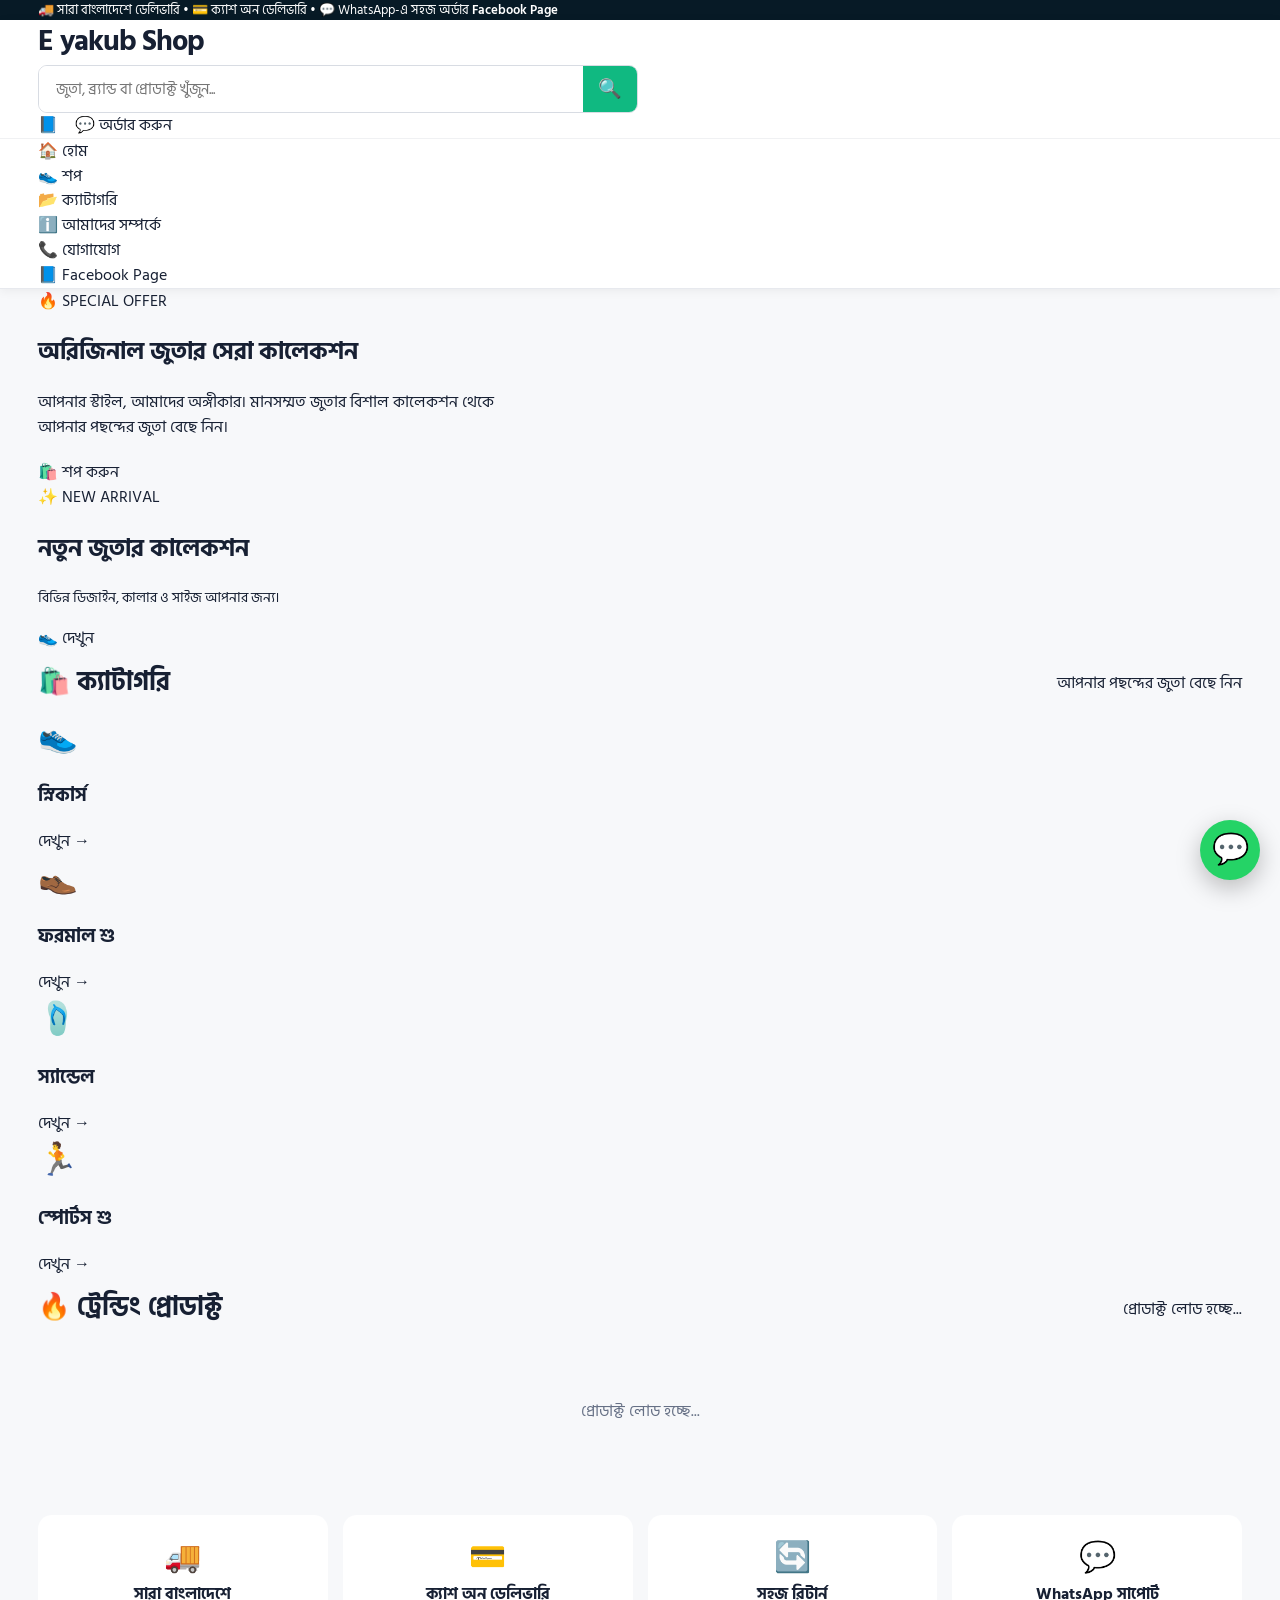
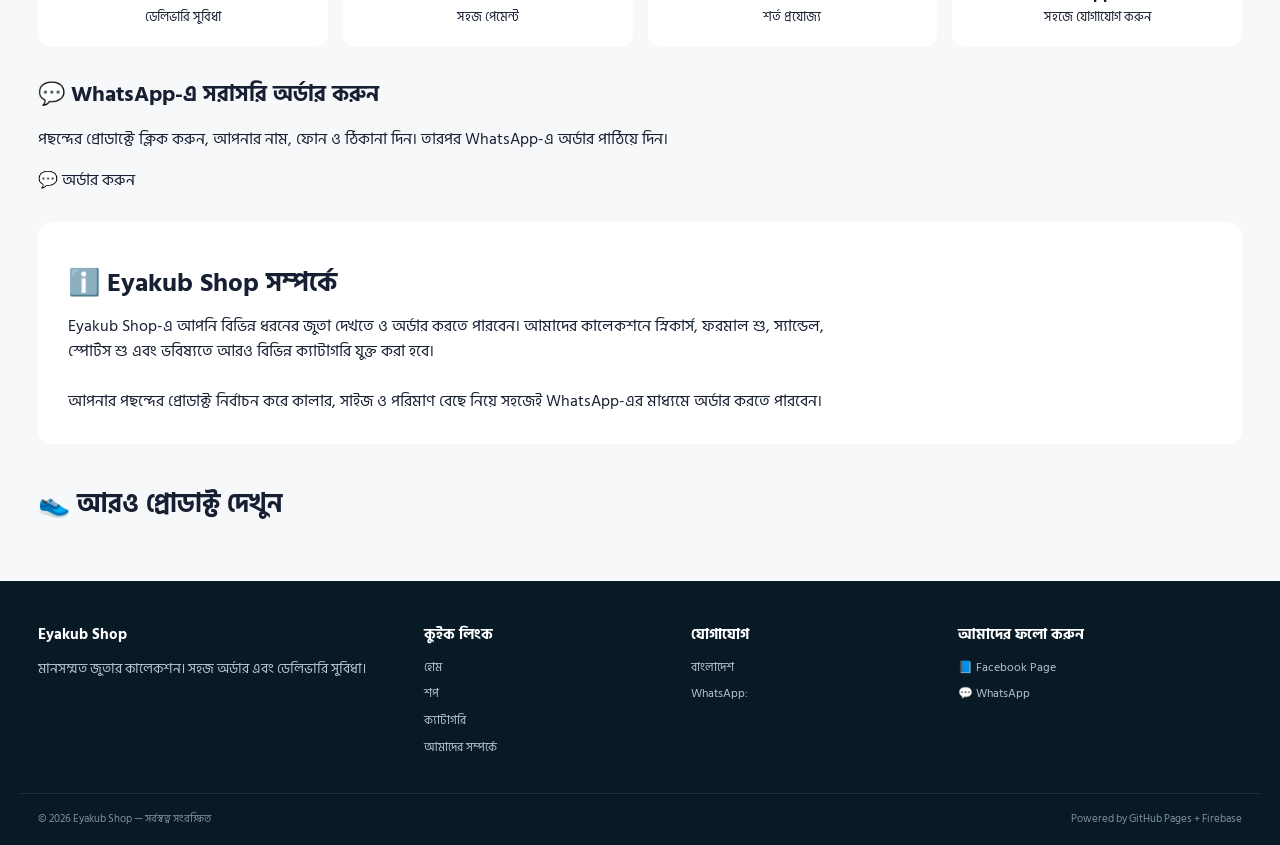
==== commit 0b98233b: "Update index.html" ====
--- a/index.html
+++ b/index.html
@@ -1,250 +1,659 @@
-
 <!DOCTYPE html>
 <html lang="bn">
 <head>
-<meta charset="UTF-8">
-<meta name="viewport" content="width=device-width, initial-scale=1.0">
-
-<title>Eyakub Shop — অরিজিনাল জুতার কালেকশন</title>
-
-<meta name="description" content="Eyakub Shop — অরিজিনাল জুতা, সারা দেশে ডেলিভারি এবং সহজ অর্ডার সুবিধা।">
-<meta name="theme-color" content="#071a26">
-
-<link rel="preconnect" href="https://fonts.googleapis.com">
-<link rel="preconnect" href="https://fonts.gstatic.com" crossorigin>
-<link href="https://fonts.googleapis.com/css2?family=Hind+Siliguri:wght@400;500;600;700;800&display=swap" rel="stylesheet">
-
-<link rel="stylesheet" href="style.css">
-
-<link rel="icon" href="data:image/svg+xml,
-<svg xmlns='http://www.w3.org/2000/svg' viewBox='0 0 100 100'>
-<text y='.9em' font-size='90'>👟</text>
-</svg>">
+  <meta charset="UTF-8">
+
+  <meta
+    name="viewport"
+    content="width=device-width, initial-scale=1.0, maximum-scale=1.0, user-scalable=no"
+  >
+
+  <meta name="theme-color" content="#1E2333">
+
+  <meta
+    name="description"
+    content="Eyakub Shop — অরিজিনাল জুতার কালেকশন, সারা বাংলাদেশে ডেলিভারি ও WhatsApp অর্ডার সুবিধা।"
+  >
+
+  <title>Eyakub Shop — অরিজিনাল জুতার কালেকশন</title>
+
+  <!-- Google Font -->
+  <link rel="preconnect" href="https://fonts.googleapis.com">
+  <link rel="preconnect" href="https://fonts.gstatic.com" crossorigin>
+
+  <link
+    href="https://fonts.googleapis.com/css2?family=Hind+Siliguri:wght@400;500;600;700;800&display=swap"
+    rel="stylesheet"
+  >
+
+  <!-- Main CSS -->
+  <link rel="stylesheet" href="style.css">
+
+  <!-- Favicon -->
+  <link
+    rel="icon"
+    href="data:image/svg+xml,%3Csvg xmlns='http://www.w3.org/2000/svg' viewBox='0 0 100 100'%3E%3Ctext y='.9em' font-size='90'%3E%F0%9F%91%9F%3C/text%3E%3C/svg%3E"
+  >
 </head>
 
 <body>
 
-<!-- ================= TOP NOTICE ================= -->
+<!-- =====================================================
+     TOP BAR
+===================================================== -->
+
 <div class="topbar">
-  <div class="container topbar-inner">
+  <div class="container">
+
     <span>
-      🚚 সারা বাংলাদেশে ডেলিভারি &nbsp; • &nbsp;
-      💳 ক্যাশ অন ডেলিভারি &nbsp; • &nbsp;
+      🚚 সারা বাংলাদেশে ডেলিভারি
+      •
+      💳 ক্যাশ অন ডেলিভারি
+      •
       💬 WhatsApp-এ সহজ অর্ডার
     </span>
 
     <a
       href="https://www.facebook.com/profile.php?id=61594226919156"
       target="_blank"
-      rel="noopener">
+      rel="noopener noreferrer"
+    >
       Facebook Page
     </a>
+
   </div>
 </div>
 
 
-<!-- ================= HEADER ================= -->
+<!-- =====================================================
+     HEADER
+===================================================== -->
+
 <header class="site-header">
 
-  <div class="container header-main">
-
-    <button
-      class="mobile-menu-btn"
-      type="button"
-      onclick="toggleMobileMenu()"
-      aria-label="Menu">
-      ☰
-    </button>
-
-    <a href="#home" class="logo">
-      <span class="logo-cart">🛒</span>
-      <span>Eyakub <b>Shop</b></span>
+  <div class="container header-row">
+
+    <!-- LOGO -->
+    <a href="#home" class="logo" aria-label="Eyakub Shop Home">
+      <span class="dot">E</span>
+      <span>yakub Shop</span>
     </a>
 
 
     <!-- SEARCH -->
     <form
       class="search-box"
-      onsubmit="return doSearch(event)">
+      onsubmit="return doSearch(event)"
+      role="search"
+    >
 
       <input
         id="searchInput"
         type="search"
+        placeholder="জুতা, ব্র্যান্ড বা প্রোডাক্ট খুঁজুন..."
         autocomplete="off"
-        placeholder="জুতা, ব্র্যান্ড বা প্রোডাক্ট খুঁজুন...">
-
-      <button type="submit">
+        aria-label="প্রোডাক্ট খুঁজুন"
+      >
+
+      <button type="submit" aria-label="Search">
         🔍
       </button>
+
     </form>
 
 
     <!-- HEADER ACTIONS -->
     <div class="header-actions">
 
+      <!-- Facebook -->
       <a
         href="https://www.facebook.com/profile.php?id=61594226919156"
         target="_blank"
-        rel="noopener"
-        class="head-action">
+        rel="noopener noreferrer"
+        title="আমাদের Facebook Page"
+        aria-label="Facebook"
+      >
         📘
-        <span>Facebook</span>
       </a>
 
+      <!-- WhatsApp -->
       <a
+        class="whatsapp-pill"
         id="waHeaderBtn"
-        class="head-action whatsapp-head"
         target="_blank"
-        rel="noopener">
-        💬
-        <span>অর্ডার</span>
+        rel="noopener noreferrer"
+      >
+        💬 অর্ডার করুন
       </a>
 
-      <button
-        class="cart-head"
-        type="button"
-        onclick="openCart && openCart()">
-        🛒
-        <span>Cart</span>
-        <b id="cartCount">0</b>
-      </button>
-
     </div>
 
   </div>
 
 
-  <!-- ================= CATEGORY NAV ================= -->
-  <nav class="main-nav" id="mainNav">
-
-    <div class="container nav-scroll">
-
-      <a href="#home" class="nav-item active">
-        🏠 <span>হোম</span>
+  <!-- =================================================
+       NAVIGATION
+  ================================================== -->
+
+  <nav class="main-nav">
+
+    <div class="container">
+
+      <ul>
+
+        <li>
+          <a href="#home">
+            🏠 হোম
+          </a>
+        </li>
+
+        <li>
+          <a href="#products">
+            👟 শপ
+          </a>
+        </li>
+
+        <li>
+          <a href="#categories">
+            📂 ক্যাটাগরি
+          </a>
+        </li>
+
+        <li>
+          <a href="#about">
+            ℹ️ আমাদের সম্পর্কে
+          </a>
+        </li>
+
+        <li>
+          <a href="#contact">
+            📞 যোগাযোগ
+          </a>
+        </li>
+
+        <li>
+          <a
+            href="https://www.facebook.com/profile.php?id=61594226919156"
+            target="_blank"
+            rel="noopener noreferrer"
+          >
+            📘 Facebook Page
+          </a>
+        </li>
+
+      </ul>
+
+    </div>
+
+  </nav>
+
+</header>
+
+
+
+<!-- =====================================================
+     MAIN CONTENT
+===================================================== -->
+
+<main>
+
+
+<!-- =====================================================
+     HOME / HERO
+===================================================== -->
+
+<section id="home">
+
+  <div class="container">
+
+    <div class="hero">
+
+
+      <!-- BIG HERO -->
+      <div class="hero-panel big">
+
+        <div>
+
+          <span class="hero-tag">
+            🔥 SPECIAL OFFER
+          </span>
+
+          <h1 id="shopTagline">
+            অরিজিনাল জুতার সেরা কালেকশন
+          </h1>
+
+          <p style="
+            font-size:16px;
+            max-width:480px;
+            margin:0 0 20px;
+          ">
+            আপনার স্টাইল, আমাদের অঙ্গীকার।
+            মানসম্মত জুতার বিশাল কালেকশন থেকে
+            আপনার পছন্দের জুতা বেছে নিন।
+          </p>
+
+          <a
+            href="#products"
+            class="btn-cta"
+          >
+            🛍️ শপ করুন
+          </a>
+
+        </div>
+
+      </div>
+
+
+      <!-- SMALL HERO -->
+      <div class="hero-panel small">
+
+        <div>
+
+          <span class="hero-tag">
+            ✨ NEW ARRIVAL
+          </span>
+
+          <h1>
+            নতুন জুতার কালেকশন
+          </h1>
+
+          <p style="
+            font-size:14px;
+            margin:0 0 18px;
+          ">
+            বিভিন্ন ডিজাইন, কালার ও সাইজ
+            আপনার জন্য।
+          </p>
+
+          <a
+            href="#products"
+            class="btn-cta"
+          >
+            👟 দেখুন
+          </a>
+
+        </div>
+
+      </div>
+
+    </div>
+
+  </div>
+
+</section>
+
+
+
+<!-- =====================================================
+     CATEGORY SECTION
+===================================================== -->
+
+<section id="categories">
+
+  <div class="container">
+
+    <div class="section-head">
+
+      <h2>
+        🛍️ ক্যাটাগরি
+      </h2>
+
+      <span>
+        আপনার পছন্দের জুতা বেছে নিন
+      </span>
+
+    </div>
+
+
+    <div class="cat-strip">
+
+
+      <div
+        class="cat-card cat-1"
+        onclick="filterCategory('স্নিকার্স')"
+        style="cursor:pointer;"
+      >
+
+        <div>
+          <div style="font-size:32px;">👟</div>
+
+          <h3>
+            স্নিকার্স
+          </h3>
+        </div>
+
+        <span class="go">
+          দেখুন →
+        </span>
+
+      </div>
+
+
+      <div
+        class="cat-card cat-2"
+        onclick="filterCategory('ফরমাল শু')"
+        style="cursor:pointer;"
+      >
+
+        <div>
+          <div style="font-size:32px;">👞</div>
+
+          <h3>
+            ফরমাল শু
+          </h3>
+        </div>
+
+        <span class="go">
+          দেখুন →
+        </span>
+
+      </div>
+
+
+      <div
+        class="cat-card cat-3"
+        onclick="filterCategory('স্যান্ডেল')"
+        style="cursor:pointer;"
+      >
+
+        <div>
+          <div style="font-size:32px;">🩴</div>
+
+          <h3>
+            স্যান্ডেল
+          </h3>
+        </div>
+
+        <span class="go">
+          দেখুন →
+        </span>
+
+      </div>
+
+
+      <div
+        class="cat-card cat-4"
+        onclick="filterCategory('স্পোর্টস শু')"
+        style="cursor:pointer;"
+      >
+
+        <div>
+          <div style="font-size:32px;">🏃</div>
+
+          <h3>
+            স্পোর্টস শু
+          </h3>
+        </div>
+
+        <span class="go">
+          দেখুন →
+        </span>
+
+      </div>
+
+
+    </div>
+
+  </div>
+
+</section>
+
+
+
+<!-- =====================================================
+     PRODUCTS
+===================================================== -->
+
+<section id="products">
+
+  <div class="container">
+
+    <div class="section-head">
+
+      <h2>
+        🔥 ট্রেন্ডিং প্রোডাক্ট
+      </h2>
+
+      <span id="productCount">
+        প্রোডাক্ট লোড হচ্ছে...
+      </span>
+
+    </div>
+
+
+    <!-- FIREBASE PRODUCTS WILL APPEAR HERE -->
+
+    <div
+      class="product-grid"
+      id="productGrid"
+    >
+
+      <p class="empty-note">
+        প্রোডাক্ট লোড হচ্ছে...
+      </p>
+
+    </div>
+
+  </div>
+
+</section>
+
+
+
+<!-- =====================================================
+     DELIVERY / SERVICE BENEFITS
+===================================================== -->
+
+<section>
+
+  <div class="container">
+
+    <div
+      style="
+        display:grid;
+        grid-template-columns:repeat(4,1fr);
+        gap:15px;
+        margin:30px 0;
+      "
+    >
+
+      <div
+        style="
+          background:#fff;
+          border:1px solid var(--line);
+          border-radius:14px;
+          padding:20px;
+          text-align:center;
+        "
+      >
+
+        <div style="font-size:30px;">
+          🚚
+        </div>
+
+        <strong>
+          সারা বাংলাদেশে
+        </strong>
+
+        <div style="font-size:13px;color:var(--ink-soft);">
+          ডেলিভারি সুবিধা
+        </div>
+
+      </div>
+
+
+      <div
+        style="
+          background:#fff;
+          border:1px solid var(--line);
+          border-radius:14px;
+          padding:20px;
+          text-align:center;
+        "
+      >
+
+        <div style="font-size:30px;">
+          💳
+        </div>
+
+        <strong>
+          ক্যাশ অন ডেলিভারি
+        </strong>
+
+        <div style="font-size:13px;color:var(--ink-soft);">
+          সহজ পেমেন্ট
+        </div>
+
+      </div>
+
+
+      <div
+        style="
+          background:#fff;
+          border:1px solid var(--line);
+          border-radius:14px;
+          padding:20px;
+          text-align:center;
+        "
+      >
+
+        <div style="font-size:30px;">
+          🔄
+        </div>
+
+        <strong>
+          সহজ রিটার্ন
+        </strong>
+
+        <div style="font-size:13px;color:var(--ink-soft);">
+          শর্ত প্রযোজ্য
+        </div>
+
+      </div>
+
+
+      <div
+        style="
+          background:#fff;
+          border:1px solid var(--line);
+          border-radius:14px;
+          padding:20px;
+          text-align:center;
+        "
+      >
+
+        <div style="font-size:30px;">
+          💬
+        </div>
+
+        <strong>
+          WhatsApp সাপোর্ট
+        </strong>
+
+        <div style="font-size:13px;color:var(--ink-soft);">
+          সহজে যোগাযোগ করুন
+        </div>
+
+      </div>
+
+    </div>
+
+  </div>
+
+</section>
+
+
+
+<!-- =====================================================
+     PROMO BAR
+===================================================== -->
+
+<section>
+
+  <div class="container">
+
+    <div class="promo-bar">
+
+      <div>
+
+        <h2 style="
+          margin:0 0 6px;
+          font-size:22px;
+        ">
+          💬 WhatsApp-এ সরাসরি অর্ডার করুন
+        </h2>
+
+        <p>
+          পছন্দের প্রোডাক্টে ক্লিক করুন,
+          আপনার নাম, ফোন ও ঠিকানা দিন।
+          তারপর WhatsApp-এ অর্ডার পাঠিয়ে দিন।
+        </p>
+
+      </div>
+
+      <a
+        class="btn-cta"
+        id="waPromoBtn"
+        target="_blank"
+        rel="noopener noreferrer"
+      >
+        💬 অর্ডার করুন
       </a>
 
-      <a
-        href="#products"
-        class="nav-item"
-        onclick="filterCategory && filterCategory('স্নিকার্স')">
-        👟 <span>ছেলেদের জুতা</span>
-      </a>
-
-      <a
-        href="#products"
-        class="nav-item"
-        onclick="filterCategory && filterCategory('ফরমাল')">
-        👞 <span>ফরমাল শু</span>
-      </a>
-
-      <a
-        href="#products"
-        class="nav-item"
-        onclick="filterCategory && filterCategory('স্যান্ডেল')">
-        🩴 <span>স্যান্ডেল</span>
-      </a>
-
-      <a
-        href="#products"
-        class="nav-item"
-        onclick="filterCategory && filterCategory('স্পোর্টস')">
-        🏃 <span>স্পোর্টস</span>
-      </a>
-
-      <a
-        href="#products"
-        class="nav-item"
-        onclick="filterCategory && filterCategory('লেদার')">
-        👢 <span>লেদার</span>
-      </a>
-
-      <a
-        href="#products"
-        class="nav-item">
-        🆕 <span>নতুন কালেকশন</span>
-      </a>
-
-      <a
-        href="#products"
-        class="nav-item">
-        🔥 <span>অফার</span>
-      </a>
-
-      <a
-        href="#contact"
-        class="nav-item">
-        📞 <span>যোগাযোগ</span>
-      </a>
-
-    </div>
-
-  </nav>
-
-</header>
-
-
-<main id="home">
-
-
-<!-- ================= HERO ================= -->
-<section class="container hero-section">
-
-  <div class="hero-main">
-
-    <div class="hero-content">
-
-      <span class="offer-badge">
-        🔥 SPECIAL OFFER
-      </span>
-
-      <h1>
-        স্টাইলিশ জুতা<br>
-        <strong>সেরা দামে!</strong>
-      </h1>
-
-      <p>
-        আপনার স্টাইল, আমাদের অঙ্গীকার।
-        অরিজিনাল ও মানসম্মত জুতার বিশাল কালেকশন।
+    </div>
+
+  </div>
+
+</section>
+
+
+
+<!-- =====================================================
+     ABOUT
+===================================================== -->
+
+<section id="about">
+
+  <div class="container">
+
+    <div
+      style="
+        background:#fff;
+        border:1px solid var(--line);
+        border-radius:14px;
+        padding:30px;
+        margin:30px 0;
+      "
+    >
+
+      <div class="section-head" style="margin-top:0;">
+
+        <h2>
+          ℹ️ Eyakub Shop সম্পর্কে
+        </h2>
+
+      </div>
+
+      <p style="
+        max-width:800px;
+        color:var(--ink-soft);
+        margin:0;
+      ">
+
+        Eyakub Shop-এ আপনি বিভিন্ন ধরনের জুতা
+        দেখতে ও অর্ডার করতে পারবেন।
+        আমাদের কালেকশনে স্নিকার্স, ফরমাল শু,
+        স্যান্ডেল, স্পোর্টস শু এবং ভবিষ্যতে
+        আরও বিভিন্ন ক্যাটাগরি যুক্ত করা হবে।
+
+        <br><br>
+
+        আপনার পছন্দের প্রোডাক্ট নির্বাচন করে
+        কালার, সাইজ ও পরিমাণ বেছে নিয়ে
+        সহজেই WhatsApp-এর মাধ্যমে অর্ডার করতে পারবেন।
+
       </p>
 
-      <div class="hero-buttons">
-
-        <a href="#products" class="hero-btn">
-          শপ করুন →
-        </a>
-
-        <a
-          id="heroWhatsApp"
-          target="_blank"
-          rel="noopener"
-          class="hero-wa-btn">
-          💬 WhatsApp অর্ডার
-        </a>
-
-      </div>
-
-      <div class="hero-features">
-        <span>✓ অরিজিনাল প্রোডাক্ট</span>
-        <span>✓ সারা দেশে ডেলিভারি</span>
-        <span>✓ ক্যাশ অন ডেলিভারি</span>
-      </div>
-
-    </div>
-
-
-    <div class="hero-shoes">
-
-      <div class="hero-circle"></div>
-
-      <div class="shoe-emoji shoe-one">👟</div>
-      <div class="shoe-emoji shoe-two">👟</div>
-
-      <span class="discount-circle">
-        UP TO<br>
-        <b>50%</b><br>
-        OFF
-      </span>
-
     </div>
 
   </div>
@@ -252,475 +661,108 @@
 </section>
 
 
-<!-- ================= QUICK CATEGORIES ================= -->
-<section class="container">
-
-  <div class="quick-categories">
-
-    <button onclick="filterCategory && filterCategory('স্নিকার্স')">
-      <span>👟</span>
-      <b>ছেলেদের জুতা</b>
-      <small>দেখুন →</small>
-    </button>
-
-    <button onclick="filterCategory && filterCategory('ফরমাল')">
-      <span>👞</span>
-      <b>ফরমাল শু</b>
-      <small>দেখুন →</small>
-    </button>
-
-    <button onclick="filterCategory && filterCategory('স্পোর্টস')">
-      <span>🏃</span>
-      <b>স্পোর্টস শু</b>
-      <small>দেখুন →</small>
-    </button>
-
-    <button onclick="filterCategory && filterCategory('স্যান্ডেল')">
-      <span>🩴</span>
-      <b>স্যান্ডেল</b>
-      <small>দেখুন →</small>
-    </button>
-
-    <button onclick="filterCategory && filterCategory('লেদার')">
-      <span>👢</span>
-      <b>লেদার শু</b>
-      <small>দেখুন →</small>
-    </button>
-
-    <button onclick="showAllProducts && showAllProducts()">
-      <span>▦</span>
-      <b>সব প্রোডাক্ট</b>
-      <small>দেখুন →</small>
-    </button>
+
+<!-- =====================================================
+     RELATED PRODUCTS
+===================================================== -->
+
+<section>
+
+  <div class="container">
+
+    <div class="section-head">
+
+      <h2>
+        👟 আরও প্রোডাক্ট দেখুন
+      </h2>
+
+    </div>
+
+    <div
+      class="product-grid"
+      id="relatedGrid"
+    >
+    </div>
 
   </div>
 
 </section>
 
 
-<!-- ================= TRUST BAR ================= -->
-<section class="container trust-section">
-
-  <div class="trust-grid">
-
-    <div class="trust-item">
-      <div class="trust-icon">🚚</div>
-      <div>
-        <strong>সারা দেশে ডেলিভারি</strong>
-        <small>দ্রুত ও নিরাপদ</small>
-      </div>
-    </div>
-
-    <div class="trust-item">
-      <div class="trust-icon">🛡️</div>
-      <div>
-        <strong>নিরাপদ পেমেন্ট</strong>
-        <small>ক্যাশ অন ডেলিভারি</small>
-      </div>
-    </div>
-
-    <div class="trust-item">
-      <div class="trust-icon">🔄</div>
-      <div>
-        <strong>সহজ রিটার্ন</strong>
-        <small>প্রযোজ্য ক্ষেত্রে</small>
-      </div>
-    </div>
-
-    <div class="trust-item">
-      <div class="trust-icon">💬</div>
-      <div>
-        <strong>WhatsApp সাপোর্ট</strong>
-        <small>সরাসরি যোগাযোগ</small>
-      </div>
-    </div>
-
-  </div>
-
-</section>
-
-
-<!-- ================= FLASH SALE ================= -->
-<section class="container section-block">
-
-  <div class="section-head">
-
-    <div>
-      <span class="section-kicker">🔥 LIMITED TIME</span>
-      <h2>Flash Sale</h2>
-    </div>
-
-    <div class="flash-timer">
-      <span>অফার চলছে</span>
-      <b>আজকের বিশেষ দাম</b>
-    </div>
-
-    <a href="#products" class="see-all">
-      সব দেখুন →
-    </a>
-
-  </div>
-
-  <div
-    class="product-grid flash-grid"
-    id="flashGrid">
-
-    <p class="empty-note">
-      প্রোডাক্ট লোড হচ্ছে...
-    </p>
-
-  </div>
-
-</section>
-
-
-<!-- ================= COLLECTION BANNERS ================= -->
-<section class="container collection-section">
-
-  <div class="collection-banner men-banner">
-
-    <div class="collection-text">
-
-      <span>MEN'S COLLECTION</span>
-
-      <h2>
-        ছেলেদের জুতা
-      </h2>
-
-      <p>
-        স্টাইল + কমফোর্ট = পারফেক্ট লুক
-      </p>
-
-      <a
-        href="#products"
-        class="collection-btn"
-        onclick="filterCategory && filterCategory('স্নিকার্স')">
-        Shop Now →
-      </a>
-
-    </div>
-
-    <div class="collection-icon">
-      👟
-    </div>
-
-  </div>
-
-
-  <div class="collection-banner ladies-banner">
-
-    <div class="collection-text">
-
-      <span>LATEST COLLECTION</span>
-
-      <h2>
-        নতুন কালেকশন
-      </h2>
-
-      <p>
-        আপনার প্রতিদিনের স্টাইলের জন্য
-      </p>
-
-      <a
-        href="#products"
-        class="collection-btn"
-        onclick="showAllProducts && showAllProducts()">
-        Shop Now →
-      </a>
-
-    </div>
-
-    <div class="collection-icon">
-      ✨
-    </div>
-
-  </div>
-
-</section>
-
-
-<!-- ================= ALL PRODUCTS ================= -->
-<section class="container section-block" id="products">
-
-  <div class="section-head">
-
-    <div>
-      <span class="section-kicker">🛍️ OUR COLLECTION</span>
-      <h2>জনপ্রিয় প্রোডাক্ট</h2>
-    </div>
-
-    <span id="productCount" class="product-count"></span>
-
-  </div>
-
-
-  <!-- CATEGORY FILTER -->
-  <div class="filter-row">
-
-    <button
-      class="filter-btn active"
-      onclick="showAllProducts && showAllProducts()">
-      সব
-    </button>
-
-    <button
-      class="filter-btn"
-      onclick="filterCategory && filterCategory('স্নিকার্স')">
-      👟 স্নিকার্স
-    </button>
-
-    <button
-      class="filter-btn"
-      onclick="filterCategory && filterCategory('স্পোর্টস')">
-      🏃 স্পোর্টস
-    </button>
-
-    <button
-      class="filter-btn"
-      onclick="filterCategory && filterCategory('ফরমাল')">
-      👞 ফরমাল
-    </button>
-
-    <button
-      class="filter-btn"
-      onclick="filterCategory && filterCategory('স্যান্ডেল')">
-      🩴 স্যান্ডেল
-    </button>
-
-    <button
-      class="filter-btn"
-      onclick="filterCategory && filterCategory('লেদার')">
-      👢 লেদার
-    </button>
-
-  </div>
-
-
-  <div
-    class="product-grid"
-    id="productGrid">
-
-    <div class="loading-card">
-      <div class="loading-spinner"></div>
-      <p>প্রোডাক্ট লোড হচ্ছে...</p>
-    </div>
-
-  </div>
-
-</section>
-
-
-<!-- ================= BENEFITS ================= -->
-<section class="container benefits-section">
-
-  <div class="benefit-card">
-    <span>💯</span>
-    <h3>অরিজিনাল প্রোডাক্ট</h3>
-    <p>মানসম্মত ও যাচাইকৃত পণ্য</p>
-  </div>
-
-  <div class="benefit-card">
-    <span>🚚</span>
-    <h3>সারা দেশে ডেলিভারি</h3>
-    <p>আপনার ঠিকানায় পৌঁছে দেব</p>
-  </div>
-
-  <div class="benefit-card">
-    <span>💳</span>
-    <h3>ক্যাশ অন ডেলিভারি</h3>
-    <p>পণ্য হাতে পেয়ে পেমেন্ট</p>
-  </div>
-
-  <div class="benefit-card">
-    <span>💬</span>
-    <h3>WhatsApp অর্ডার</h3>
-    <p>সহজে সরাসরি অর্ডার করুন</p>
-  </div>
-
-</section>
-
-
-<!-- ================= RELATED PRODUCTS ================= -->
-<section class="container section-block related-section">
-
-  <div class="section-head">
-
-    <div>
-      <span class="section-kicker">✨ YOU MAY ALSO LIKE</span>
-      <h2>আরও প্রোডাক্ট দেখুন</h2>
-    </div>
-
-    <a href="#products" class="see-all">
-      সব দেখুন →
-    </a>
-
-  </div>
-
-  <div
-    class="product-grid"
-    id="relatedGrid">
-
-  </div>
-
-</section>
-
-
-<!-- ================= ABOUT ================= -->
-<section
-  class="container about-section"
-  id="about">
-
-  <div class="about-content">
-
-    <span class="section-kicker">
-      ABOUT EYAKUB SHOP
-    </span>
-
-    <h2>
-      আপনার স্টাইলের জন্য<br>
-      <strong>সঠিক জুতা</strong>
-    </h2>
-
-    <p>
-      Eyakub Shop-এ আমরা মানসম্মত ও স্টাইলিশ জুতা
-      সহজে আপনার কাছে পৌঁছে দিতে কাজ করি।
-      আমাদের লক্ষ্য হলো ভালো পণ্য, ন্যায্য মূল্য
-      এবং সহজ অর্ডার অভিজ্ঞতা দেওয়া।
-    </p>
-
-    <div class="about-points">
-      <span>✓ মানসম্মত পণ্য</span>
-      <span>✓ সাশ্রয়ী মূল্য</span>
-      <span>✓ দ্রুত ডেলিভারি</span>
-      <span>✓ WhatsApp সাপোর্ট</span>
-    </div>
-
-  </div>
-
-  <div class="about-card">
-
-    <div class="about-logo">
-      🛒
-    </div>
-
-    <h3>Eyakub Shop</h3>
-
-    <p>
-      Better Products<br>
-      Better Life
-    </p>
-
-    <a
-      href="https://www.facebook.com/profile.php?id=61594226919156"
-      target="_blank"
-      rel="noopener">
-      📘 Facebook Page →
-    </a>
-
-  </div>
-
-</section>
-
-
-<!-- ================= CONTACT CTA ================= -->
-<section class="container contact-cta" id="contact">
-
-  <div>
-
-    <span>💬 READY TO ORDER?</span>
-
-    <h2>
-      পছন্দের জুতা অর্ডার করুন
-    </h2>
-
-    <p>
-      প্রোডাক্ট নির্বাচন করুন অথবা সরাসরি WhatsApp-এ যোগাযোগ করুন।
-    </p>
-
-  </div>
-
-  <a
-    id="waPromoBtn"
-    target="_blank"
-    rel="noopener"
-    class="contact-wa">
-    💬 WhatsApp-এ অর্ডার করুন
-  </a>
-
-</section>
-
 </main>
 
 
-<!-- ================= PRODUCT MODAL ================= -->
+
+<!-- =====================================================
+     PRODUCT MODAL
+===================================================== -->
+
 <div
   class="modal-overlay"
-  id="modalOverlay">
-
-  <div class="modal-box">
+  id="modalOverlay"
+  aria-hidden="true"
+>
+
+  <div
+    class="modal-box"
+    role="dialog"
+    aria-modal="true"
+    aria-labelledby="modalName"
+  >
 
     <button
       class="modal-close"
       onclick="closeModal()"
-      type="button">
+      aria-label="Close"
+      type="button"
+    >
       ✕
     </button>
 
+
     <div class="modal-grid">
 
+
       <!-- PRODUCT IMAGES -->
+
       <div class="modal-gallery">
 
-        <div class="modal-image-wrap">
-
-          <span
-            class="modal-offer"
-            id="modalDiscount">
-          </span>
-
-          <img
-            id="modalMainImg"
-            src=""
-            alt="Product"
-            loading="lazy">
-
-        </div>
+        <img
+          id="modalMainImg"
+          src=""
+          alt="Product"
+        >
 
         <div
           class="modal-thumbs"
-          id="modalThumbs">
-        </div>
-
-      </div>
-
-
-      <!-- PRODUCT INFO -->
+          id="modalThumbs"
+        >
+        </div>
+
+      </div>
+
+
+
+      <!-- PRODUCT INFORMATION -->
+
       <div class="modal-info">
 
-        <span
-          class="modal-category"
-          id="modalCategory">
-        </span>
-
-        <h2 id="modalName"></h2>
-
-        <div class="rating-row">
-          ⭐ <span id="modalRating">4.8</span>
-          <span>•</span>
-          <span>জনপ্রিয় প্রোডাক্ট</span>
-        </div>
+        <h2 id="modalName">
+        </h2>
 
 
         <div class="modal-price">
 
           <span
             class="now"
-            id="modalPrice">
+            id="modalPrice"
+          >
           </span>
 
           <span
             class="old"
-            id="modalOldPrice">
+            id="modalOldPrice"
+          >
           </span>
 
         </div>
@@ -728,14 +770,18 @@
 
         <div
           class="stock-line"
-          id="modalStock">
-        </div>
+          id="modalStock"
+        >
+        </div>
+
 
 
         <!-- COLOR -->
+
         <div
           class="opt-group"
-          id="colorGroup">
+          id="colorGroup"
+        >
 
           <label>
             🎨 কালার বাছাই করুন
@@ -743,16 +789,20 @@
 
           <div
             class="opt-pills"
-            id="colorPills">
+            id="colorPills"
+          >
           </div>
 
         </div>
 
 
+
         <!-- SIZE -->
+
         <div
           class="opt-group"
-          id="sizeGroup">
+          id="sizeGroup"
+        >
 
           <label>
             📏 সাইজ বাছাই করুন
@@ -760,24 +810,28 @@
 
           <div
             class="opt-pills"
-            id="sizePills">
+            id="sizePills"
+          >
           </div>
 
         </div>
 
 
+
         <!-- QUANTITY -->
+
         <div class="opt-group">
 
           <label>
-            পরিমাণ
+            📦 পরিমাণ
           </label>
 
           <div class="qty-row">
 
             <button
               type="button"
-              onclick="changeQty(-1)">
+              onclick="changeQty(-1)"
+            >
               −
             </button>
 
@@ -787,7 +841,8 @@
 
             <button
               type="button"
-              onclick="changeQty(1)">
+              onclick="changeQty(1)"
+            >
               +
             </button>
 
@@ -796,51 +851,62 @@
         </div>
 
 
+
         <!-- DESCRIPTION -->
-        <div
+
+        <p
           class="desc-text"
-          id="modalDesc">
-        </div>
+          id="modalDesc"
+        >
+        </p>
+
 
 
         <!-- ORDER FORM -->
+
         <div class="order-form">
 
           <h3>
-            📝 অর্ডার করতে তথ্য দিন
+            📝 অর্ডার করতে আপনার তথ্য দিন
           </h3>
 
-          <p class="form-note">
-            আপনার তথ্য শুধুমাত্র অর্ডার কনফার্ম করার জন্য ব্যবহার করা হবে।
-          </p>
 
           <input
             type="text"
             id="custName"
             placeholder="আপনার পুরো নাম *"
-            autocomplete="name">
+            autocomplete="name"
+          >
+
 
           <input
             type="tel"
             id="custPhone"
-            placeholder="মোবাইল নাম্বার *"
-            autocomplete="tel">
+            placeholder="ফোন নাম্বার *"
+            autocomplete="tel"
+          >
+
 
           <textarea
             id="custAddress"
             rows="3"
-            placeholder="সম্পূর্ণ ঠিকানা — জেলা, থানা, এলাকা *"
-            autocomplete="street-address"></textarea>
+            placeholder="সম্পূর্ণ ঠিকানা (জেলা, থানা, এলাকা) *"
+            autocomplete="street-address"
+          ></textarea>
+
 
           <input
             type="text"
             id="custNote"
-            placeholder="অতিরিক্ত কোনো নোট (ঐচ্ছিক)">
+            placeholder="অতিরিক্ত কোনো নোট (ঐচ্ছিক)"
+          >
+
 
           <button
             class="btn-order"
+            onclick="submitOrder()"
             type="button"
-            onclick="submitOrder()">
+          >
             💬 WhatsApp-এ অর্ডার পাঠান
           </button>
 
@@ -855,117 +921,82 @@
 </div>
 
 
-<!-- ================= CART PANEL ================= -->
-<div
-  class="cart-overlay"
-  id="cartOverlay"
-  onclick="closeCart && closeCart()">
-
-  <div
-    class="cart-panel"
-    onclick="event.stopPropagation()">
-
-    <div class="cart-header">
-
-      <h2>
-        🛒 আপনার Cart
-      </h2>
-
-      <button
-        type="button"
-        onclick="closeCart && closeCart()">
-        ✕
-      </button>
-
-    </div>
-
-    <div
-      id="cartItems"
-      class="cart-items">
-
-      <p>
-        আপনার Cart খালি।
+
+<!-- =====================================================
+     FOOTER
+===================================================== -->
+
+<footer id="contact">
+
+  <div class="container footer-grid">
+
+
+    <!-- SHOP -->
+
+    <div>
+
+      <h4>
+        Eyakub Shop
+      </h4>
+
+      <p style="font-size:13.5px;">
+
+        মানসম্মত জুতার কালেকশন।
+        সহজ অর্ডার এবং ডেলিভারি সুবিধা।
+
       </p>
 
     </div>
 
-    <div class="cart-footer">
-
-      <div>
-        <span>মোট:</span>
-        <strong id="cartTotal">৳0</strong>
-      </div>
-
-      <a
-        id="cartWhatsApp"
-        target="_blank"
-        rel="noopener"
-        class="btn-order">
-        💬 WhatsApp-এ অর্ডার করুন
-      </a>
-
-    </div>
-
-  </div>
-
-</div>
-
-
-<!-- ================= FOOTER ================= -->
-<footer>
-
-  <div class="container footer-grid">
-
-    <div class="footer-brand">
-
-      <a href="#home" class="footer-logo">
-        🛒 Eyakub <b>Shop</b>
-      </a>
-
-      <p>
-        Better Products<br>
-        Better Life
-      </p>
-
-      <p class="footer-description">
-        অরিজিনাল ও মানসম্মত জুতার জন্য
-        Eyakub Shop-এর সাথে থাকুন।
-      </p>
-
-    </div>
-
+
+
+    <!-- QUICK LINKS -->
 
     <div>
 
-      <h4>কুইক লিংক</h4>
+      <h4>
+        কুইক লিংক
+      </h4>
 
       <ul>
-        <li><a href="#home">হোম</a></li>
-        <li><a href="#products">শপ</a></li>
-        <li><a href="#about">আমাদের সম্পর্কে</a></li>
-        <li><a href="#contact">যোগাযোগ</a></li>
+
+        <li>
+          <a href="#home">
+            হোম
+          </a>
+        </li>
+
+        <li>
+          <a href="#products">
+            শপ
+          </a>
+        </li>
+
+        <li>
+          <a href="#categories">
+            ক্যাটাগরি
+          </a>
+        </li>
+
+        <li>
+          <a href="#about">
+            আমাদের সম্পর্কে
+          </a>
+        </li>
+
       </ul>
 
     </div>
 
 
+
+    <!-- CONTACT -->
+
     <div>
 
-      <h4>কাস্টমার সার্ভিস</h4>
-
-      <ul>
-        <li>📦 অর্ডার সাপোর্ট</li>
-        <li>🚚 ডেলিভারি তথ্য</li>
-        <li>🔄 রিটার্ন নীতি</li>
-        <li>💬 WhatsApp সাপোর্ট</li>
-      </ul>
-
-    </div>
-
-
-    <div>
-
-      <h4>যোগাযোগ</h4>
+      <h4>
+        যোগাযোগ
+      </h4>
 
       <ul>
 
@@ -975,27 +1006,48 @@
 
         <li>
           WhatsApp:
-          <strong id="footerWa">
-            966567225245
-          </strong>
-        </li>
-
-        <li>
+          <span id="footerWa"></span>
+        </li>
+
+      </ul>
+
+    </div>
+
+
+
+    <!-- SOCIAL -->
+
+    <div>
+
+      <h4>
+        আমাদের ফলো করুন
+      </h4>
+
+      <ul>
+
+        <li>
+
+          <a
+            href="https://www.facebook.com/profile.php?id=61594226919156"
+            target="_blank"
+            rel="noopener noreferrer"
+          >
+            📘 Facebook Page
+          </a>
+
+        </li>
+
+
+        <li>
+
           <a
             id="footerWaLink"
             target="_blank"
-            rel="noopener">
-            💬 WhatsApp করুন
-          </a>
-        </li>
-
-        <li>
-          <a
-            href="https://www.facebook.com/profile.php?id=61594226919156"
-            target="_blank"
-            rel="noopener">
-            📘 Facebook Page
-          </a>
+            rel="noopener noreferrer"
+          >
+            💬 WhatsApp
+          </a>
+
         </li>
 
       </ul>
@@ -1005,15 +1057,21 @@
   </div>
 
 
+
+  <!-- FOOTER BOTTOM -->
+
   <div class="container footer-bottom">
 
     <span>
-      © <span id="yearNow"></span>
+
+      ©
+      <span id="yearNow"></span>
       Eyakub Shop — সর্বস্বত্ব সংরক্ষিত
+
     </span>
 
     <span>
-      Secure Shopping • Firebase
+      Powered by GitHub Pages + Firebase
     </span>
 
   </div>
@@ -1021,147 +1079,110 @@
 </footer>
 
 
-<!-- ================= FLOATING WHATSAPP ================= -->
+
+<!-- =====================================================
+     FLOATING WHATSAPP
+===================================================== -->
+
 <a
   class="float-wa"
   id="floatWaBtn"
   target="_blank"
-  rel="noopener"
-  title="WhatsApp-এ যোগাযোগ করুন">
+  rel="noopener noreferrer"
+  title="WhatsApp-এ যোগাযোগ করুন"
+  aria-label="WhatsApp"
+>
   💬
 </a>
 
 
-<!-- ================= FIREBASE ================= -->
+
+<!-- =====================================================
+     FIREBASE
+===================================================== -->
+
 <script src="https://www.gstatic.com/firebasejs/9.23.0/firebase-app-compat.js"></script>
 
 <script src="https://www.gstatic.com/firebasejs/9.23.0/firebase-firestore-compat.js"></script>
 
 <script src="https://www.gstatic.com/firebasejs/9.23.0/firebase-auth-compat.js"></script>
 
+
+<!-- Firebase Configuration -->
+
 <script src="firebase-config.js"></script>
 
+
+<!-- Storefront Logic -->
+
 <script src="app.js"></script>
 
 
-<!-- ================= BASIC SITE JS ================= -->
+
+<!-- =====================================================
+     CATEGORY FILTER HELPER
+===================================================== -->
+
 <script>
 
-function toggleMobileMenu() {
-
-  const nav = document.getElementById("mainNav");
-
-  if (nav) {
-    nav.classList.toggle("mobile-open");
+function filterCategory(category){
+
+  if(typeof ALL_PRODUCTS === 'undefined'){
+    return;
   }
 
+  const value = String(category || '').toLowerCase();
+
+  const filtered = ALL_PRODUCTS.filter(function(product){
+
+    const name =
+      String(product.name || '').toLowerCase();
+
+    const productCategory =
+      String(product.category || '').toLowerCase();
+
+    return (
+      productCategory.includes(value) ||
+      name.includes(value)
+    );
+
+  });
+
+  if(typeof renderGrid === 'function'){
+
+    renderGrid(
+      filtered,
+      'productGrid'
+    );
+
+  }
+
+  const count =
+    document.getElementById('productCount');
+
+  if(count){
+
+    count.textContent =
+      filtered.length +
+      ' টি প্রোডাক্ট';
+
+  }
+
+  const products =
+    document.getElementById('products');
+
+  if(products){
+
+    products.scrollIntoView({
+      behavior:'smooth'
+    });
+
+  }
+
 }
 
-
-document.addEventListener("DOMContentLoaded", function () {
-
-  const year = document.getElementById("yearNow");
-
-  if (year) {
-    year.textContent = new Date().getFullYear();
-  }
-
-
-  /*
-   * Visitor-এর সামনে Admin link ইচ্ছাকৃতভাবে রাখা হয়নি।
-   * Admin access আলাদা admin.html + Firebase Authentication
-   * দিয়ে সুরক্ষিত থাকবে।
-   */
-
-
-  const whatsapp =
-    "https://wa.me/966567225245";
-
-
-  const ids = [
-    "waHeaderBtn",
-    "heroWhatsApp",
-    "waPromoBtn",
-    "floatWaBtn",
-    "footerWaLink",
-    "cartWhatsApp"
-  ];
-
-
-  ids.forEach(function (id) {
-
-    const el = document.getElementById(id);
-
-    if (el) {
-      el.href = whatsapp;
-    }
-
-  });
-
-
-  const footerWa =
-    document.getElementById("footerWa");
-
-  if (footerWa) {
-    footerWa.textContent = "966567225245";
-  }
-
-});
-
-
-/*
- * Search function fallback.
- * app.js-এ doSearch থাকলে সেটিই ব্যবহার হবে।
- */
-if (typeof window.doSearch !== "function") {
-
-  window.doSearch = function (event) {
-
-    if (event) {
-      event.preventDefault();
-    }
-
-    const input =
-      document.getElementById("searchInput");
-
-    const value =
-      input ? input.value.trim().toLowerCase() : "";
-
-    if (!value) {
-      return false;
-    }
-
-    const cards =
-      document.querySelectorAll(".product-card");
-
-    cards.forEach(function (card) {
-
-      const text =
-        card.textContent.toLowerCase();
-
-      card.style.display =
-        text.includes(value)
-          ? ""
-          : "none";
-
-    });
-
-    const products =
-      document.getElementById("products");
-
-    if (products) {
-      products.scrollIntoView({
-        behavior: "smooth"
-      });
-    }
-
-    return false;
-  };
-
-}
-
-
 </script>
 
+
 </body>
-             </html>
+            </html>
--- a/style.css
+++ b/style.css
@@ -1,265 +1,1930 @@
 /* =========================================================
-   Eyakub Shop — Shared Styles
-   ========================================================= */
+   EYAKUB SHOP — PROFESSIONAL E-COMMERCE STYLE
+   Mobile + Desktop Responsive
+   ========================================================= */
+
 :root{
-  --yellow: #F6C445;
-  --yellow-dark: #E8AE1C;
-  --indigo: #4C4FD6;
-  --indigo-dark: #3A3DAE;
-  --ink: #1E2333;
-  --ink-soft: #5B607A;
-  --bg: #FAF9F6;
-  --card: #FFFFFF;
-  --line: #ECE9E1;
-  --danger: #E4572E;
-  --radius: 14px;
-  --radius-sm: 8px;
-  --shadow: 0 6px 20px rgba(30,35,51,0.06);
-}
-
-*{box-sizing:border-box;}
-html,body{margin:0;padding:0;}
+  --green:#10b981;
+  --green-dark:#059669;
+  --green-light:#ecfdf5;
+
+  --navy:#071a26;
+  --navy-2:#102635;
+
+  --blue:#4f46e5;
+  --blue-dark:#3730a3;
+
+  --yellow:#fbbf24;
+  --red:#ef4444;
+
+  --text:#172033;
+  --muted:#667085;
+
+  --bg:#f7f8fa;
+  --white:#fff;
+  --border:#e7e9ee;
+
+  --radius:14px;
+  --shadow:0 5px 22px rgba(15,23,42,.08);
+}
+
+*{
+  box-sizing:border-box;
+}
+
+html{
+  scroll-behavior:smooth;
+}
+
 body{
-  font-family: 'Hind Siliguri', 'Segoe UI', system-ui, sans-serif;
-  background: var(--bg);
-  color: var(--ink);
-  line-height: 1.5;
-}
-img{max-width:100%; display:block;}
-a{color:inherit; text-decoration:none;}
-button{font-family:inherit; cursor:pointer;}
-ul{list-style:none; margin:0; padding:0;}
-
-.container{max-width:1180px; margin:0 auto; padding:0 20px;}
-
-/* ---------- Top bar ---------- */
+  margin:0;
+  padding:0;
+  font-family:'Hind Siliguri','Segoe UI',Arial,sans-serif;
+  background:var(--bg);
+  color:var(--text);
+  line-height:1.55;
+}
+
+body.modal-open{
+  overflow:hidden;
+}
+
+img{
+  max-width:100%;
+  display:block;
+}
+
+a{
+  text-decoration:none;
+  color:inherit;
+}
+
+button,
+input,
+textarea{
+  font-family:inherit;
+}
+
+button{
+  cursor:pointer;
+}
+
+ul{
+  list-style:none;
+  margin:0;
+  padding:0;
+}
+
+.container{
+  width:100%;
+  max-width:1240px;
+  margin:auto;
+  padding-left:18px;
+  padding-right:18px;
+}
+
+
+/* =========================================================
+   TOP BAR
+   ========================================================= */
+
 .topbar{
-  background: var(--ink);
-  color:#fff;
-  font-size: 13px;
-}
-.topbar .container{
-  display:flex; justify-content:space-between; align-items:center; height:36px;
-}
-.topbar a{opacity:.85;}
-.topbar a:hover{opacity:1;}
-
-/* ---------- Header ---------- */
-header.site-header{
+  background:var(--navy);
+  color:#fff;
+  font-size:13px;
+}
+
+.topbar-inner{
+  min-height:38px;
+  display:flex;
+  align-items:center;
+  justify-content:space-between;
+  gap:15px;
+}
+
+.topbar a{
+  color:#fff;
+  font-weight:600;
+}
+
+.topbar a:hover{
+  color:var(--green);
+}
+
+
+/* =========================================================
+   HEADER
+   ========================================================= */
+
+.site-header{
   background:#fff;
-  border-bottom:1px solid var(--line);
-  position: sticky; top:0; z-index: 50;
-}
-.header-row{
-  display:flex; align-items:center; gap:24px;
-  padding:16px 0;
-}
+  position:sticky;
+  top:0;
+  z-index:50;
+  box-shadow:0 2px 10px rgba(0,0,0,.06);
+}
+
+.header-main{
+  min-height:76px;
+  display:flex;
+  align-items:center;
+  gap:22px;
+}
+
 .logo{
-  font-weight:800; font-size:26px; letter-spacing:-0.5px;
-  display:flex; align-items:center; gap:8px; white-space:nowrap;
-}
-.logo .dot{color:var(--indigo);}
+  display:flex;
+  align-items:center;
+  gap:7px;
+  font-size:29px;
+  font-weight:800;
+  letter-spacing:-1px;
+  white-space:nowrap;
+}
+
+.logo b{
+  color:var(--green);
+}
+
+.logo-cart{
+  font-size:32px;
+}
+
 .search-box{
-  flex:1; display:flex; max-width:520px;
-  border:2px solid var(--ink); border-radius:999px; overflow:hidden;
-}
+  height:48px;
+  flex:1;
+  max-width:600px;
+  display:flex;
+  overflow:hidden;
+  border:1.5px solid #d8dce3;
+  border-radius:9px;
+  background:#fff;
+}
+
+.search-box:focus-within{
+  border-color:var(--green);
+  box-shadow:0 0 0 3px rgba(16,185,129,.1);
+}
+
 .search-box input{
-  border:none; outline:none; flex:1; padding:10px 18px; font-size:14px;
-}
+  width:100%;
+  min-width:0;
+  border:0;
+  outline:0;
+  padding:0 17px;
+  font-size:15px;
+  color:var(--text);
+}
+
 .search-box button{
-  background:var(--yellow); border:none; padding:0 20px; font-weight:700;
-}
-.header-actions{display:flex; align-items:center; gap:18px; margin-left:auto;}
-.header-actions a{font-size:20px; color:var(--ink);}
-.whatsapp-pill{
-  background:var(--indigo); color:#fff; padding:9px 18px; border-radius:999px;
-  font-weight:700; font-size:14px; display:flex; align-items:center; gap:8px;
-}
-nav.main-nav{
-  background: var(--indigo);
-}
-nav.main-nav ul{
-  display:flex; gap:28px; padding: 12px 0;
-}
-nav.main-nav a{ color:#fff; font-size:14px; font-weight:600; opacity:.92;}
-nav.main-nav a:hover{opacity:1; text-decoration:underline;}
-
-/* ---------- Hero ---------- */
-.hero{
-  display:grid; grid-template-columns: 2fr 1fr; gap:18px;
-  margin: 24px 0;
-}
-.hero-panel{
-  border-radius: var(--radius);
+  width:58px;
+  border:0;
+  background:var(--green);
+  color:#fff;
+  font-size:19px;
+  font-weight:700;
+}
+
+.search-box button:hover{
+  background:var(--green-dark);
+}
+
+.header-actions{
+  margin-left:auto;
+  display:flex;
+  align-items:center;
+  gap:17px;
+}
+
+.head-action{
+  display:flex;
+  align-items:center;
+  gap:5px;
+  font-size:13px;
+  font-weight:600;
+  white-space:nowrap;
+}
+
+.head-action:hover{
+  color:var(--green-dark);
+}
+
+.whatsapp-head{
+  color:#111827;
+}
+
+.cart-head{
+  position:relative;
+  border:0;
+  background:none;
+  display:flex;
+  align-items:center;
+  gap:5px;
+  font-size:13px;
+  font-weight:600;
+  color:var(--text);
+}
+
+.cart-head b{
+  position:absolute;
+  top:-9px;
+  right:-10px;
+  min-width:18px;
+  height:18px;
+  display:flex;
+  align-items:center;
+  justify-content:center;
+  border-radius:50%;
+  background:var(--red);
+  color:#fff;
+  font-size:10px;
+}
+
+.mobile-menu-btn{
+  display:none;
+  border:1px solid var(--border);
+  background:#fff;
+  border-radius:7px;
+  font-size:22px;
+  padding:5px 10px;
+}
+
+
+/* =========================================================
+   NAVIGATION
+   ========================================================= */
+
+.main-nav{
+  background:#fff;
+  border-top:1px solid #f0f1f3;
+  border-bottom:1px solid var(--border);
+}
+
+.nav-scroll{
+  min-height:50px;
+  display:flex;
+  align-items:center;
+  gap:27px;
+  overflow-x:auto;
+  scrollbar-width:none;
+}
+
+.nav-scroll::-webkit-scrollbar{
+  display:none;
+}
+
+.nav-item{
+  min-height:50px;
+  display:flex;
+  align-items:center;
+  gap:7px;
+  white-space:nowrap;
+  font-size:14px;
+  font-weight:600;
+  position:relative;
+}
+
+.nav-item:hover,
+.nav-item.active{
+  color:var(--green-dark);
+}
+
+.nav-item.active:after{
+  content:"";
+  position:absolute;
+  left:0;
+  right:0;
+  bottom:0;
+  height:3px;
+  background:var(--green);
+  border-radius:4px 4px 0 0;
+}
+
+
+/* =========================================================
+   HERO
+   ========================================================= */
+
+.hero-section{
+  margin-top:18px;
+}
+
+.hero-main{
+  min-height:330px;
+  border-radius:18px;
   overflow:hidden;
   position:relative;
-  min-height: 300px;
-  display:flex; align-items:center;
-  padding: 36px;
-}
-.hero-panel.big{ background: linear-gradient(135deg, var(--yellow) 0%, #f9d873 100%); }
-.hero-panel.small{ background: linear-gradient(160deg, var(--indigo) 0%, #6265e0 100%); color:#fff; }
-.hero-tag{
-  display:inline-block; background:#fff; color:var(--ink); font-weight:700;
-  font-size:12px; padding:6px 14px; border-radius:999px; margin-bottom:14px;
-}
-.hero-panel h1{
-  font-size: 40px; line-height:1.1; margin:0 0 18px; font-weight:800; max-width: 380px;
-}
-.hero-panel.small h1{font-size:26px;}
-.btn-cta{
-  display:inline-block; background:var(--ink); color:#fff; padding:12px 26px;
-  border-radius:999px; font-weight:700; font-size:14px; border:none;
-}
-.hero-panel.small .btn-cta{background:var(--yellow); color:var(--ink);}
-
-/* ---------- Category strip ---------- */
-.cat-strip{
-  display:grid; grid-template-columns: repeat(4,1fr); gap:16px; margin: 30px 0;
-}
-.cat-card{
-  border-radius: var(--radius); padding:22px; display:flex; flex-direction:column; gap:14px;
-  min-height: 130px; justify-content:space-between;
-}
-.cat-card h3{margin:0; font-size:17px;}
-.cat-card .go{
-  align-self:flex-start; background:var(--yellow); font-weight:700; font-size:12px;
-  padding:6px 14px; border-radius:999px;
-}
-.cat-1{background:#FBF1DA;}
-.cat-2{background:#E9EAFB;}
-.cat-3{background:#FCE9E9;}
-.cat-4{background:#E4F5EA;}
-
-/* ---------- Section heading ---------- */
+  background:
+    radial-gradient(circle at 80% 50%,rgba(16,185,129,.35),transparent 32%),
+    linear-gradient(120deg,#061d29,#063c31 55%,#07543c);
+  color:#fff;
+  display:flex;
+  align-items:center;
+  box-shadow:var(--shadow);
+}
+
+.hero-content{
+  width:58%;
+  padding:45px 55px;
+  position:relative;
+  z-index:2;
+}
+
+.offer-badge{
+  display:inline-flex;
+  background:var(--green);
+  padding:7px 16px;
+  border-radius:30px;
+  font-size:13px;
+  font-weight:700;
+  margin-bottom:14px;
+}
+
+.hero-content h1{
+  font-size:48px;
+  line-height:1.08;
+  margin:0 0 15px;
+  font-weight:800;
+  letter-spacing:-1px;
+}
+
+.hero-content h1 strong{
+  color:#34d399;
+}
+
+.hero-content p{
+  font-size:18px;
+  margin:0 0 23px;
+  max-width:540px;
+  color:#e7fff5;
+}
+
+.hero-buttons{
+  display:flex;
+  flex-wrap:wrap;
+  gap:10px;
+}
+
+.hero-btn,
+.hero-wa-btn{
+  display:inline-flex;
+  align-items:center;
+  justify-content:center;
+  padding:12px 22px;
+  border-radius:8px;
+  font-weight:700;
+  font-size:14px;
+}
+
+.hero-btn{
+  background:var(--green);
+  color:#fff;
+}
+
+.hero-btn:hover{
+  background:#34d399;
+}
+
+.hero-wa-btn{
+  background:#fff;
+  color:var(--navy);
+}
+
+.hero-wa-btn:hover{
+  background:#f3f4f6;
+}
+
+.hero-features{
+  display:flex;
+  flex-wrap:wrap;
+  gap:14px;
+  margin-top:22px;
+  font-size:12px;
+  color:#d1fae5;
+}
+
+.hero-shoes{
+  width:42%;
+  height:100%;
+  position:absolute;
+  right:0;
+  top:0;
+  display:flex;
+  align-items:center;
+  justify-content:center;
+}
+
+.hero-circle{
+  width:300px;
+  height:300px;
+  background:rgba(255,255,255,.11);
+  border-radius:50%;
+}
+
+.shoe-emoji{
+  position:absolute;
+  font-size:130px;
+  filter:drop-shadow(0 15px 12px rgba(0,0,0,.3));
+  transform:rotate(-10deg);
+}
+
+.shoe-one{
+  left:17%;
+  top:27%;
+}
+
+.shoe-two{
+  right:12%;
+  bottom:16%;
+  transform:rotate(8deg);
+}
+
+.discount-circle{
+  position:absolute;
+  right:9%;
+  top:10%;
+  width:100px;
+  height:100px;
+  border-radius:50%;
+  background:var(--green);
+  display:flex;
+  flex-direction:column;
+  justify-content:center;
+  align-items:center;
+  text-align:center;
+  font-size:11px;
+  line-height:1.1;
+  font-weight:700;
+}
+
+.discount-circle b{
+  font-size:26px;
+}
+
+
+/* =========================================================
+   QUICK CATEGORIES
+   ========================================================= */
+
+.quick-categories{
+  margin:14px 0 18px;
+  background:#fff;
+  border-radius:15px;
+  padding:13px;
+  display:grid;
+  grid-template-columns:repeat(6,1fr);
+  gap:10px;
+  box-shadow:var(--shadow);
+}
+
+.quick-categories button{
+  min-height:95px;
+  border:0;
+  background:#fff;
+  border-radius:12px;
+  display:flex;
+  flex-direction:column;
+  align-items:center;
+  justify-content:center;
+  gap:4px;
+  transition:.2s;
+}
+
+.quick-categories button:hover{
+  background:var(--green-light);
+  transform:translateY(-2px);
+}
+
+.quick-categories span{
+  font-size:29px;
+}
+
+.quick-categories b{
+  font-size:13px;
+}
+
+.quick-categories small{
+  color:var(--green-dark);
+  font-size:11px;
+}
+
+
+/* =========================================================
+   TRUST BAR
+   ========================================================= */
+
+.trust-section{
+  margin-bottom:25px;
+}
+
+.trust-grid{
+  display:grid;
+  grid-template-columns:repeat(4,1fr);
+  background:#ecfdf5;
+  border-radius:12px;
+  border:1px solid #d1fae5;
+}
+
+.trust-item{
+  min-height:72px;
+  display:flex;
+  align-items:center;
+  justify-content:center;
+  gap:10px;
+  border-right:1px solid #d7eee3;
+}
+
+.trust-item:last-child{
+  border-right:0;
+}
+
+.trust-icon{
+  font-size:28px;
+}
+
+.trust-item strong{
+  display:block;
+  font-size:13px;
+}
+
+.trust-item small{
+  display:block;
+  color:var(--muted);
+  font-size:11px;
+}
+
+
+/* =========================================================
+   SECTIONS
+   ========================================================= */
+
+.section-block{
+  margin-top:30px;
+}
+
 .section-head{
-  display:flex; align-items:baseline; justify-content:space-between; margin: 34px 0 16px;
-}
-.section-head h2{ font-size:22px; margin:0; font-weight:800;}
-.section-head span{ color:var(--ink-soft); font-size:13px;}
-
-/* ---------- Product grid ---------- */
+  min-height:45px;
+  display:flex;
+  align-items:flex-end;
+  justify-content:space-between;
+  gap:15px;
+  margin-bottom:17px;
+}
+
+.section-head h2{
+  margin:0;
+  font-size:26px;
+  line-height:1.1;
+  font-weight:800;
+}
+
+.section-kicker{
+  display:block;
+  color:var(--green-dark);
+  font-size:11px;
+  font-weight:800;
+  margin-bottom:4px;
+  letter-spacing:.3px;
+}
+
+.see-all{
+  color:var(--green-dark);
+  font-size:13px;
+  font-weight:700;
+}
+
+.product-count{
+  color:var(--muted);
+  font-size:13px;
+}
+
+.flash-timer{
+  margin-left:auto;
+  display:flex;
+  align-items:center;
+  gap:8px;
+  font-size:12px;
+}
+
+.flash-timer b{
+  background:var(--navy);
+  color:#fff;
+  padding:5px 9px;
+  border-radius:5px;
+}
+
+
+/* =========================================================
+   FILTERS
+   ========================================================= */
+
+.filter-row{
+  display:flex;
+  gap:8px;
+  overflow-x:auto;
+  padding-bottom:10px;
+  scrollbar-width:none;
+}
+
+.filter-row::-webkit-scrollbar{
+  display:none;
+}
+
+.filter-btn{
+  flex:0 0 auto;
+  border:1px solid var(--border);
+  background:#fff;
+  border-radius:30px;
+  padding:8px 16px;
+  font-size:13px;
+  font-weight:600;
+}
+
+.filter-btn:hover,
+.filter-btn.active{
+  background:var(--green);
+  border-color:var(--green);
+  color:#fff;
+}
+
+
+/* =========================================================
+   PRODUCT GRID
+   ========================================================= */
+
 .product-grid{
-  display:grid; grid-template-columns: repeat(4, 1fr); gap:18px;
-}
+  display:grid;
+  grid-template-columns:repeat(5,1fr);
+  gap:15px;
+}
+
 .product-card{
-  background:var(--card); border:1px solid var(--line); border-radius: var(--radius);
-  overflow:hidden; cursor:pointer; transition: box-shadow .15s ease, transform .15s ease;
-  display:flex; flex-direction:column;
-}
-.product-card:hover{ box-shadow: var(--shadow); transform: translateY(-2px); }
+  background:#fff;
+  border:1px solid var(--border);
+  border-radius:12px;
+  overflow:hidden;
+  cursor:pointer;
+  position:relative;
+  display:flex;
+  flex-direction:column;
+  min-width:0;
+  transition:transform .2s,box-shadow .2s;
+}
+
+.product-card:hover{
+  transform:translateY(-4px);
+  box-shadow:var(--shadow);
+}
+
 .p-img{
-  aspect-ratio: 1/1; background:#F1EFE9; position:relative; overflow:hidden;
-}
-.p-img img{width:100%; height:100%; object-fit:cover;}
+  width:100%;
+  aspect-ratio:1/1;
+  position:relative;
+  overflow:hidden;
+  background:#f1f3f5;
+}
+
+.p-img img{
+  width:100%;
+  height:100%;
+  object-fit:cover;
+  transition:transform .3s;
+}
+
+.product-card:hover .p-img img{
+  transform:scale(1.04);
+}
+
 .badge-discount{
-  position:absolute; top:10px; right:10px; background:var(--yellow);
-  font-weight:800; font-size:12px; padding:4px 9px; border-radius:6px;
-}
+  position:absolute;
+  top:9px;
+  left:9px;
+  background:var(--red);
+  color:#fff;
+  padding:3px 7px;
+  border-radius:5px;
+  font-size:11px;
+  font-weight:800;
+  z-index:2;
+}
+
 .badge-stock{
-  position:absolute; top:10px; left:10px; background:var(--danger); color:#fff;
-  font-weight:700; font-size:11px; padding:4px 9px; border-radius:6px;
-}
-.p-info{padding:14px; display:flex; flex-direction:column; gap:6px; flex:1;}
-.p-name{font-size:14px; font-weight:600; min-height:38px;}
-.p-price{display:flex; align-items:baseline; gap:8px;}
-.p-price .now{font-weight:800; font-size:16px; color:var(--indigo-dark);}
-.p-price .old{font-size:13px; color:var(--ink-soft); text-decoration:line-through;}
+  position:absolute;
+  right:8px;
+  top:8px;
+  background:#111827;
+  color:#fff;
+  padding:3px 7px;
+  border-radius:5px;
+  font-size:10px;
+  z-index:2;
+}
+
+.p-info{
+  padding:11px;
+  display:flex;
+  flex-direction:column;
+  flex:1;
+}
+
+.p-name{
+  font-size:14px;
+  font-weight:700;
+  line-height:1.35;
+  min-height:38px;
+  display:-webkit-box;
+  -webkit-line-clamp:2;
+  -webkit-box-orient:vertical;
+  overflow:hidden;
+}
+
+.p-price{
+  display:flex;
+  align-items:center;
+  flex-wrap:wrap;
+  gap:7px;
+  margin:6px 0 8px;
+}
+
+.p-price .now{
+  color:var(--red);
+  font-size:17px;
+  font-weight:800;
+}
+
+.p-price .old{
+  color:#98a0ad;
+  font-size:12px;
+  text-decoration:line-through;
+}
+
 .p-order-btn{
-  margin-top:auto; background:var(--ink); color:#fff; border:none; padding:9px;
-  border-radius: var(--radius-sm); font-weight:700; font-size:13px;
-}
-.p-order-btn:hover{background:var(--indigo);}
-
-.empty-note{color:var(--ink-soft); padding: 30px 0; text-align:center;}
-
-/* ---------- Promo bar ---------- */
-.promo-bar{
-  background:var(--indigo); color:#fff; border-radius: var(--radius);
-  display:flex; align-items:center; justify-content:space-between;
-  padding: 26px 30px; margin: 40px 0 20px; gap: 20px; flex-wrap:wrap;
-}
-.promo-bar p{margin:0; font-size:15px; max-width:480px;}
-.promo-bar .btn-cta{background:var(--yellow); color:var(--ink);}
-
-/* ---------- Footer ---------- */
-footer{ background: var(--ink); color:#cfd2e0; margin-top:50px;}
+  width:100%;
+  border:0;
+  border-radius:7px;
+  padding:9px 6px;
+  background:var(--green);
+  color:#fff;
+  font-size:12px;
+  font-weight:800;
+}
+
+.p-order-btn:hover{
+  background:var(--green-dark);
+}
+
+.empty-note{
+  grid-column:1/-1;
+  text-align:center;
+  color:var(--muted);
+  padding:45px 15px;
+}
+
+.loading-card{
+  grid-column:1/-1;
+  min-height:150px;
+  display:flex;
+  flex-direction:column;
+  justify-content:center;
+  align-items:center;
+  color:var(--muted);
+}
+
+.loading-spinner{
+  width:35px;
+  height:35px;
+  border:4px solid #e5e7eb;
+  border-top-color:var(--green);
+  border-radius:50%;
+  animation:spin .8s linear infinite;
+}
+
+@keyframes spin{
+  to{
+    transform:rotate(360deg);
+  }
+}
+
+
+/* =========================================================
+   COLLECTION BANNERS
+   ========================================================= */
+
+.collection-section{
+  margin-top:30px;
+  display:grid;
+  grid-template-columns:1fr 1fr;
+  gap:16px;
+}
+
+.collection-banner{
+  min-height:180px;
+  border-radius:15px;
+  overflow:hidden;
+  position:relative;
+  padding:28px;
+  display:flex;
+  align-items:center;
+}
+
+.men-banner{
+  background:linear-gradient(120deg,#064e3b,#10b981);
+  color:#fff;
+}
+
+.ladies-banner{
+  background:linear-gradient(120deg,#fce7f3,#f9a8d4);
+  color:#172033;
+}
+
+.collection-text{
+  position:relative;
+  z-index:2;
+}
+
+.collection-text span{
+  font-size:11px;
+  font-weight:800;
+}
+
+.collection-text h2{
+  margin:4px 0;
+  font-size:27px;
+  line-height:1.1;
+}
+
+.collection-text p{
+  margin:3px 0 13px;
+  font-size:13px;
+}
+
+.collection-btn{
+  display:inline-block;
+  background:#fff;
+  color:var(--navy);
+  padding:8px 15px;
+  border-radius:7px;
+  font-size:12px;
+  font-weight:800;
+}
+
+.collection-icon{
+  position:absolute;
+  right:30px;
+  font-size:100px;
+  opacity:.95;
+  transform:rotate(-8deg);
+}
+
+
+/* =========================================================
+   BENEFITS
+   ========================================================= */
+
+.benefits-section{
+  display:grid;
+  grid-template-columns:repeat(4,1fr);
+  gap:12px;
+  margin-top:32px;
+}
+
+.benefit-card{
+  background:#fff;
+  border:1px solid var(--border);
+  border-radius:12px;
+  padding:18px 12px;
+  text-align:center;
+}
+
+.benefit-card span{
+  display:block;
+  font-size:30px;
+}
+
+.benefit-card h3{
+  margin:5px 0 2px;
+  font-size:14px;
+}
+
+.benefit-card p{
+  margin:0;
+  color:var(--muted);
+  font-size:11px;
+}
+
+
+/* =========================================================
+   ABOUT
+   ========================================================= */
+
+.about-section{
+  margin-top:35px;
+  background:#fff;
+  border-radius:16px;
+  padding:38px;
+  display:grid;
+  grid-template-columns:1.5fr .7fr;
+  gap:40px;
+  align-items:center;
+}
+
+.about-content h2{
+  margin:5px 0 12px;
+  font-size:31px;
+  line-height:1.15;
+}
+
+.about-content h2 strong{
+  color:var(--green-dark);
+}
+
+.about-content p{
+  max-width:650px;
+  color:var(--muted);
+  font-size:14px;
+}
+
+.about-points{
+  display:flex;
+  flex-wrap:wrap;
+  gap:8px 20px;
+  margin-top:15px;
+}
+
+.about-points span{
+  font-size:13px;
+  font-weight:600;
+  color:var(--green-dark);
+}
+
+.about-card{
+  background:var(--navy);
+  color:#fff;
+  border-radius:15px;
+  text-align:center;
+  padding:28px 18px;
+}
+
+.about-logo{
+  font-size:45px;
+}
+
+.about-card h3{
+  margin:3px 0;
+  font-size:23px;
+}
+
+.about-card p{
+  color:#9fe8ca;
+  font-size:13px;
+}
+
+.about-card a{
+  display:inline-block;
+  margin-top:8px;
+  color:#fff;
+  background:var(--green);
+  padding:8px 15px;
+  border-radius:7px;
+  font-size:12px;
+  font-weight:700;
+}
+
+
+/* =========================================================
+   CONTACT CTA
+   ========================================================= */
+
+.contact-cta{
+  margin-top:30px;
+  padding:30px 35px;
+  border-radius:15px;
+  background:linear-gradient(120deg,#064e3b,#047857);
+  color:#fff;
+  display:flex;
+  align-items:center;
+  justify-content:space-between;
+  gap:20px;
+}
+
+.contact-cta span{
+  font-size:11px;
+  font-weight:800;
+  color:#a7f3d0;
+}
+
+.contact-cta h2{
+  margin:3px 0;
+  font-size:25px;
+}
+
+.contact-cta p{
+  margin:0;
+  color:#d1fae5;
+  font-size:13px;
+}
+
+.contact-wa{
+  flex:0 0 auto;
+  background:#fff;
+  color:#047857;
+  padding:12px 20px;
+  border-radius:8px;
+  font-size:13px;
+  font-weight:800;
+}
+
+
+/* =========================================================
+   MODAL
+   ========================================================= */
+
+.modal-overlay{
+  position:fixed;
+  inset:0;
+  background:rgba(3,10,18,.72);
+  z-index:100;
+  display:none;
+  align-items:center;
+  justify-content:center;
+  padding:18px;
+}
+
+.modal-overlay.open{
+  display:flex;
+}
+
+.modal-box{
+  width:100%;
+  max-width:1000px;
+  max-height:92vh;
+  overflow:auto;
+  background:#fff;
+  border-radius:17px;
+  position:relative;
+  box-shadow:0 25px 80px rgba(0,0,0,.3);
+}
+
+.modal-close{
+  position:absolute;
+  right:15px;
+  top:15px;
+  width:36px;
+  height:36px;
+  border:0;
+  border-radius:50%;
+  background:#fff;
+  box-shadow:0 3px 12px rgba(0,0,0,.15);
+  font-size:18px;
+  z-index:5;
+}
+
+.modal-grid{
+  display:grid;
+  grid-template-columns:1fr 1fr;
+}
+
+.modal-gallery{
+  background:#f3f4f6;
+  min-width:0;
+}
+
+.modal-image-wrap{
+  position:relative;
+}
+
+.modal-gallery .modal-image-wrap > img,
+#modalMainImg{
+  width:100%;
+  aspect-ratio:1/1;
+  object-fit:cover;
+}
+
+.modal-offer{
+  position:absolute;
+  top:15px;
+  left:15px;
+  z-index:2;
+  background:var(--red);
+  color:#fff;
+  border-radius:6px;
+  padding:5px 9px;
+  font-size:12px;
+  font-weight:800;
+}
+
+.modal-thumbs{
+  display:flex;
+  gap:8px;
+  padding:10px;
+  overflow-x:auto;
+}
+
+.modal-thumbs img{
+  width:58px;
+  height:58px;
+  flex:0 0 58px;
+  object-fit:cover;
+  border-radius:7px;
+  border:2px solid transparent;
+  cursor:pointer;
+}
+
+.modal-thumbs img.active{
+  border-color:var(--green);
+}
+
+.modal-info{
+  padding:35px;
+}
+
+.modal-category{
+  color:var(--green-dark);
+  font-size:12px;
+  font-weight:800;
+}
+
+.modal-info h2{
+  margin:5px 0 7px;
+  font-size:26px;
+  line-height:1.2;
+}
+
+.rating-row{
+  display:flex;
+  align-items:center;
+  gap:6px;
+  font-size:12px;
+  color:var(--muted);
+  margin-bottom:10px;
+}
+
+.modal-price{
+  display:flex;
+  align-items:baseline;
+  gap:10px;
+  margin:8px 0;
+}
+
+.modal-price .now{
+  color:var(--red);
+  font-size:27px;
+  font-weight:800;
+}
+
+.modal-price .old{
+  color:#98a0ad;
+  text-decoration:line-through;
+  font-size:14px;
+}
+
+.stock-line{
+  background:var(--green-light);
+  color:var(--green-dark);
+  padding:7px 10px;
+  border-radius:6px;
+  font-size:12px;
+  font-weight:700;
+  margin-bottom:15px;
+}
+
+.opt-group{
+  margin-bottom:16px;
+}
+
+.opt-group label{
+  display:block;
+  font-size:13px;
+  font-weight:800;
+  margin-bottom:8px;
+}
+
+.opt-pills{
+  display:flex;
+  flex-wrap:wrap;
+  gap:7px;
+}
+
+.opt-pill{
+  border:1px solid #d7dce4;
+  background:#fff;
+  border-radius:6px;
+  padding:7px 13px;
+  font-size:12px;
+}
+
+.opt-pill:hover,
+.opt-pill.selected{
+  border-color:var(--green);
+  background:var(--green);
+  color:#fff;
+}
+
+.qty-row{
+  display:flex;
+  align-items:center;
+  gap:0;
+}
+
+.qty-row button{
+  width:34px;
+  height:34px;
+  border:1px solid var(--border);
+  background:#fff;
+  font-size:18px;
+}
+
+.qty-row button:first-child{
+  border-radius:6px 0 0 6px;
+}
+
+.qty-row button:last-child{
+  border-radius:0 6px 6px 0;
+}
+
+.qty-row span{
+  width:45px;
+  height:34px;
+  display:flex;
+  align-items:center;
+  justify-content:center;
+  border-top:1px solid var(--border);
+  border-bottom:1px solid var(--border);
+  font-weight:800;
+}
+
+.desc-text{
+  color:var(--muted);
+  font-size:13px;
+  margin:12px 0;
+  line-height:1.7;
+}
+
+.order-form{
+  margin-top:18px;
+  padding-top:18px;
+  border-top:1px solid var(--border);
+}
+
+.order-form h3{
+  margin:0 0 3px;
+  font-size:17px;
+}
+
+.form-note{
+  margin:0 0 11px;
+  color:var(--muted);
+  font-size:11px;
+}
+
+.order-form input,
+.order-form textarea{
+  width:100%;
+  border:1px solid #d9dde5;
+  border-radius:7px;
+  outline:0;
+  padding:10px 12px;
+  margin-bottom:9px;
+  font-size:13px;
+  resize:vertical;
+}
+
+.order-form input:focus,
+.order-form textarea:focus{
+  border-color:var(--green);
+  box-shadow:0 0 0 3px rgba(16,185,129,.08);
+}
+
+.btn-order{
+  width:100%;
+  min-height:45px;
+  border:0;
+  border-radius:8px;
+  background:#25d366;
+  color:#fff;
+  font-weight:800;
+  font-size:14px;
+  display:flex;
+  align-items:center;
+  justify-content:center;
+  gap:7px;
+}
+
+.btn-order:hover{
+  background:#1ebe5d;
+}
+
+
+/* =========================================================
+   CART
+   ========================================================= */
+
+.cart-overlay{
+  position:fixed;
+  inset:0;
+  background:rgba(0,0,0,.55);
+  z-index:110;
+  display:none;
+}
+
+.cart-overlay.open{
+  display:block;
+}
+
+.cart-panel{
+  position:absolute;
+  right:0;
+  top:0;
+  height:100%;
+  width:min(420px,92vw);
+  background:#fff;
+  display:flex;
+  flex-direction:column;
+  box-shadow:-10px 0 40px rgba(0,0,0,.2);
+}
+
+.cart-header{
+  min-height:65px;
+  padding:0 18px;
+  display:flex;
+  align-items:center;
+  justify-content:space-between;
+  border-bottom:1px solid var(--border);
+}
+
+.cart-header h2{
+  margin:0;
+  font-size:19px;
+}
+
+.cart-header button{
+  width:34px;
+  height:34px;
+  border:0;
+  border-radius:50%;
+  background:#f3f4f6;
+}
+
+.cart-items{
+  flex:1;
+  overflow:auto;
+  padding:15px;
+}
+
+.cart-footer{
+  padding:15px;
+  border-top:1px solid var(--border);
+}
+
+.cart-footer > div{
+  display:flex;
+  justify-content:space-between;
+  margin-bottom:10px;
+}
+
+.cart-footer strong{
+  color:var(--red);
+}
+
+
+/* =========================================================
+   FOOTER
+   ========================================================= */
+
+footer{
+  margin-top:45px;
+  background:var(--navy);
+  color:#b9c4ce;
+}
+
 .footer-grid{
-  display:grid; grid-template-columns: 1.4fr 1fr 1fr 1fr; gap:30px;
-  padding: 44px 0 26px;
-}
-.footer-grid h4{color:#fff; font-size:15px; margin:0 0 14px;}
-.footer-grid li{margin-bottom:9px; font-size:13.5px;}
-.footer-grid a:hover{color:#fff;}
+  padding-top:42px;
+  padding-bottom:28px;
+  display:grid;
+  grid-template-columns:1.5fr 1fr 1fr 1.2fr;
+  gap:30px;
+}
+
+.footer-logo{
+  color:#fff;
+  font-size:23px;
+  font-weight:800;
+}
+
+.footer-logo b{
+  color:var(--green);
+}
+
+.footer-brand p{
+  font-size:13px;
+  color:#8fa3b1;
+}
+
+.footer-description{
+  max-width:260px;
+}
+
+.footer-grid h4{
+  margin:0 0 13px;
+  color:#fff;
+  font-size:15px;
+}
+
+.footer-grid li{
+  margin-bottom:8px;
+  font-size:12px;
+}
+
+.footer-grid a:hover{
+  color:#fff;
+}
+
 .footer-bottom{
-  border-top:1px solid rgba(255,255,255,.1); padding:16px 0; font-size:13px;
-  display:flex; justify-content:space-between; color:#9aa0bd; flex-wrap:wrap; gap:8px;
-}
-
-/* ---------- Floating WhatsApp ---------- */
+  min-height:52px;
+  border-top:1px solid rgba(255,255,255,.09);
+  display:flex;
+  align-items:center;
+  justify-content:space-between;
+  gap:10px;
+  flex-wrap:wrap;
+  font-size:11px;
+  color:#80919e;
+}
+
+
+/* =========================================================
+   FLOATING WHATSAPP
+   ========================================================= */
+
 .float-wa{
-  position:fixed; bottom:22px; right:22px; background:#25D366; color:#fff;
-  width:56px; height:56px; border-radius:50%; display:flex; align-items:center;
-  justify-content:center; font-size:28px; box-shadow: 0 8px 20px rgba(0,0,0,.25); z-index:80;
-}
-
-/* ---------- Modal ---------- */
-.modal-overlay{
-  position:fixed; inset:0; background:rgba(20,22,35,.55); display:none;
-  align-items:center; justify-content:center; z-index:100; padding:20px;
-}
-.modal-overlay.open{display:flex;}
-.modal-box{
-  background:#fff; border-radius: var(--radius); max-width: 900px; width:100%;
-  max-height: 88vh; overflow-y:auto; position:relative;
-}
-.modal-close{
-  position:absolute; top:14px; right:16px; background:#F1EFE9; border:none;
-  width:34px; height:34px; border-radius:50%; font-size:18px; z-index:2;
-}
-.modal-grid{display:grid; grid-template-columns: 1fr 1fr; gap:0;}
-.modal-gallery{background:#F1EFE9;}
-.modal-gallery img{width:100%; aspect-ratio:1/1; object-fit:cover;}
-.modal-thumbs{display:flex; gap:8px; padding:10px; overflow-x:auto;}
-.modal-thumbs img{width:56px; height:56px; object-fit:cover; border-radius:6px; cursor:pointer; border:2px solid transparent;}
-.modal-thumbs img.active{border-color:var(--indigo);}
-.modal-info{padding:28px;}
-.modal-info h2{margin:0 0 8px; font-size:22px;}
-.modal-price{display:flex; gap:12px; align-items:baseline; margin-bottom:10px;}
-.modal-price .now{font-size:24px; font-weight:800; color:var(--indigo-dark);}
-.modal-price .old{font-size:15px; text-decoration:line-through; color:var(--ink-soft);}
-.stock-line{font-size:13px; color: var(--danger); font-weight:700; margin-bottom:14px;}
-.opt-group{margin-bottom:16px;}
-.opt-group label{display:block; font-size:13px; font-weight:700; margin-bottom:8px;}
-.opt-pills{display:flex; gap:8px; flex-wrap:wrap;}
-.opt-pill{
-  border:1.5px solid var(--line); padding:7px 16px; border-radius:999px; font-size:13px;
-  background:#fff;
-}
-.opt-pill.selected{border-color:var(--indigo); background:var(--indigo); color:#fff;}
-.qty-row{display:flex; align-items:center; gap:12px; margin-bottom:18px;}
-.qty-row button{width:32px; height:32px; border-radius:8px; border:1px solid var(--line); background:#fff; font-size:16px;}
-.qty-row span{font-weight:700; min-width:22px; text-align:center;}
-.order-form{border-top:1px solid var(--line); padding-top:18px; margin-top:6px;}
-.order-form h3{font-size:15px; margin:0 0 12px;}
-.order-form input, .order-form textarea{
-  width:100%; padding:10px 12px; border:1px solid var(--line); border-radius:8px;
-  font-family:inherit; font-size:14px; margin-bottom:10px;
-}
-.btn-order{
-  width:100%; background:#25D366; color:#fff; border:none; padding:13px;
-  border-radius:10px; font-weight:800; font-size:15px; display:flex; align-items:center;
-  justify-content:center; gap:10px;
-}
-.desc-text{font-size:13.5px; color:var(--ink-soft); margin-top:16px; line-height:1.6;}
-
-@media (max-width: 900px){
-  .hero{grid-template-columns:1fr;}
-  .cat-strip{grid-template-columns: repeat(2,1fr);}
-  .product-grid{grid-template-columns: repeat(2,1fr);}
-  .footer-grid{grid-template-columns: 1fr 1fr;}
-  .modal-grid{grid-template-columns: 1fr;}
-  .header-row{flex-wrap:wrap;}
-  .search-box{order:3; max-width:100%;}
-  nav.main-nav ul{flex-wrap:wrap; gap:14px 20px;}
-}
+  position:fixed;
+  right:20px;
+  bottom:20px;
+  width:60px;
+  height:60px;
+  display:flex;
+  align-items:center;
+  justify-content:center;
+  background:#25d366;
+  color:#fff;
+  border-radius:50%;
+  font-size:30px;
+  z-index:90;
+  box-shadow:0 8px 25px rgba(0,0,0,.25);
+  animation:pulseWa 2.2s infinite;
+}
+
+@keyframes pulseWa{
+  0%,100%{
+    box-shadow:0 8px 25px rgba(0,0,0,.25);
+  }
+  50%{
+    box-shadow:0 8px 25px rgba(37,211,102,.45);
+  }
+}
+
+
+/* =========================================================
+   MOBILE
+   ========================================================= */
+
+@media(max-width:900px){
+
+  .container{
+    padding-left:12px;
+    padding-right:12px;
+  }
+
+  .topbar-inner{
+    min-height:34px;
+    font-size:10px;
+  }
+
+  .header-main{
+    min-height:auto;
+    padding-top:11px;
+    padding-bottom:11px;
+    gap:9px;
+    flex-wrap:wrap;
+  }
+
+  .mobile-menu-btn{
+    display:block;
+  }
+
+  .logo{
+    font-size:25px;
+  }
+
+  .logo-cart{
+    font-size:27px;
+  }
+
+  .header-actions{
+    width:100%;
+    margin:0;
+    order:3;
+    justify-content:space-around;
+    gap:5px;
+  }
+
+  .head-action,
+  .cart-head{
+    font-size:13px;
+  }
+
+  .search-box{
+    order:2;
+    flex-basis:100%;
+    max-width:none;
+  }
+
+  .main-nav{
+    display:none;
+  }
+
+  .main-nav.mobile-open{
+    display:block;
+  }
+
+  .nav-scroll{
+    min-height:auto;
+    padding:8px 0;
+    flex-wrap:wrap;
+    gap:3px 10px;
+    overflow:visible;
+  }
+
+  .nav-item{
+    min-height:36px;
+    font-size:12px;
+  }
+
+  .hero-main{
+    min-height:460px;
+    align-items:flex-start;
+  }
+
+  .hero-content{
+    width:100%;
+    padding:32px 25px;
+  }
+
+  .hero-content h1{
+    font-size:40px;
+  }
+
+  .hero-content p{
+    font-size:15px;
+  }
+
+  .hero-shoes{
+    width:100%;
+    height:170px;
+    top:auto;
+    bottom:0;
+  }
+
+  .hero-circle{
+    width:190px;
+    height:190px;
+  }
+
+  .shoe-emoji{
+    font-size:85px;
+  }
+
+  .discount-circle{
+    width:70px;
+    height:70px;
+    right:9%;
+    top:5%;
+  }
+
+  .discount-circle b{
+    font-size:19px;
+  }
+
+  .quick-categories{
+    grid-template-columns:repeat(3,1fr);
+  }
+
+  .quick-categories button{
+    min-height:85px;
+  }
+
+  .trust-grid{
+    grid-template-columns:repeat(2,1fr);
+  }
+
+  .trust-item{
+    border-bottom:1px solid #d7eee3;
+  }
+
+  .trust-item:nth-child(2){
+    border-right:0;
+  }
+
+  .trust-item:nth-child(3),
+  .trust-item:nth-child(4){
+    border-bottom:0;
+  }
+
+  .product-grid{
+    grid-template-columns:repeat(2,1fr);
+    gap:10px;
+  }
+
+  .flash-grid{
+    grid-template-columns:repeat(2,1fr);
+  }
+
+  .section-head h2{
+    font-size:21px;
+  }
+
+  .flash-timer{
+    display:none;
+  }
+
+  .collection-section{
+    grid-template-columns:1fr;
+  }
+
+  .benefits-section{
+    grid-template-columns:repeat(2,1fr);
+  }
+
+  .about-section{
+    grid-template-columns:1fr;
+    padding:25px 18px;
+    gap:20px;
+  }
+
+  .about-content h2{
+    font-size:26px;
+  }
+
+  .contact-cta{
+    flex-direction:column;
+    align-items:flex-start;
+    padding:25px 20px;
+  }
+
+  .contact-wa{
+    width:100%;
+    text-align:center;
+  }
+
+  .modal-overlay{
+    padding:0;
+    align-items:flex-end;
+  }
+
+  .modal-box{
+    max-height:94vh;
+    border-radius:18px 18px 0 0;
+  }
+
+  .modal-grid{
+    grid-template-columns:1fr;
+  }
+
+  .modal-gallery{
+    max-height:42vh;
+  }
+
+  .modal-gallery .modal-image-wrap > img,
+  #modalMainImg{
+    aspect-ratio:1/1;
+    max-height:35vh;
+    object-fit:contain;
+  }
+
+  .modal-info{
+    padding:20px 16px 25px;
+  }
+
+  .modal-info h2{
+    font-size:21px;
+  }
+
+  .modal-price .now{
+    font-size:24px;
+  }
+
+  .footer-grid{
+    grid-template-columns:1fr 1fr;
+    gap:25px 18px;
+  }
+
+}
+
+
+/* =========================================================
+   SMALL MOBILE
+   ========================================================= */
+
+@media(max-width:520px){
+
+  .topbar-inner{
+    justify-content:center;
+  }
+
+  .topbar-inner a{
+    display:none;
+  }
+
+  .logo{
+    font-size:23px;
+  }
+
+  .logo-cart{
+    font-size:25px;
+  }
+
+  .head-action span{
+    display:inline;
+  }
+
+  .hero-main{
+    min-height:475px;
+  }
+
+  .hero-content{
+    padding:27px 20px;
+  }
+
+  .hero-content h1{
+    font-size:35px;
+  }
+
+  .hero-content p{
+    font-size:14px;
+  }
+
+  .hero-buttons{
+    flex-direction:column;
+    align-items:stretch;
+  }
+
+  .hero-btn,
+  .hero-wa-btn{
+    width:100%;
+  }
+
+  .hero-features{
+    gap:5px 10px;
+    font-size:10px;
+  }
+
+  .quick-categories{
+    grid-template-columns:repeat(3,1fr);
+    padding:7px;
+    gap:5px;
+  }
+
+  .quick-categories button{
+    min-height:77px;
+  }
+
+  .quick-categories span{
+    font-size:23px;
+  }
+
+  .quick-categories b{
+    font-size:11px;
+  }
+
+  .quick-categories small{
+    font-size:9px;
+  }
+
+  .trust-item{
+    justify-content:flex-start;
+    padding-left:10px;
+  }
+
+  .trust-icon{
+    font-size:23px;
+  }
+
+  .trust-item strong{
+    font-size:11px;
+  }
+
+  .trust-item small{
+    font-size:9px;
+  }
+
+  .product-grid{
+    grid-template-columns:repeat(2,1fr);
+    gap:8px;
+  }
+
+  .p-info{
+    padding:8px;
+  }
+
+  .p-name{
+    font-size:12px;
+    min-height:34px;
+  }
+
+  .p-price .now{
+    font-size:14px;
+  }
+
+  .p-price .old{
+    font-size:10px;
+  }
+
+  .p-order-btn{
+    font-size:10px;
+    padding:8px 3px;
+  }
+
+  .collection-banner{
+    min-height:165px;
+    padding:20px;
+  }
+
+  .collection-text h2{
+    font-size:23px;
+  }
+
+  .collection-icon{
+    font-size:70px;
+    right:15px;
+  }
+
+  .benefits-section{
+    gap:7px;
+  }
+
+  .benefit-card{
+    padding:13px 7px;
+  }
+
+  .benefit-card span{
+    font-size:25px;
+  }
+
+  .benefit-card h3{
+    font-size:12px;
+  }
+
+  .benefit-card p{
+    font-size:9px;
+  }
+
+  .footer-grid{
+    grid-template-columns:1fr 1fr;
+  }
+
+  .footer-grid h4{
+    font-size:13px;
+  }
+
+  .footer-grid li{
+    font-size:10px;
+  }
+
+  .footer-bottom{
+    font-size:9px;
+  }
+
+  .float-wa{
+    width:55px;
+    height:55px;
+    right:15px;
+    bottom:15px;
+    font-size:27px;
+  }
+
+}
+
+
+/* =========================================================
+   VERY SMALL SCREEN
+   ========================================================= */
+
+@media(max-width:360px){
+
+  .header-actions{
+    gap:2px;
+  }
+
+  .head-action,
+  .cart-head{
+    font-size:11px;
+  }
+
+  .hero-content h1{
+    font-size:31px;
+  }
+
+  .quick-categories b{
+    font-size:10px;
+  }
+
+   }
